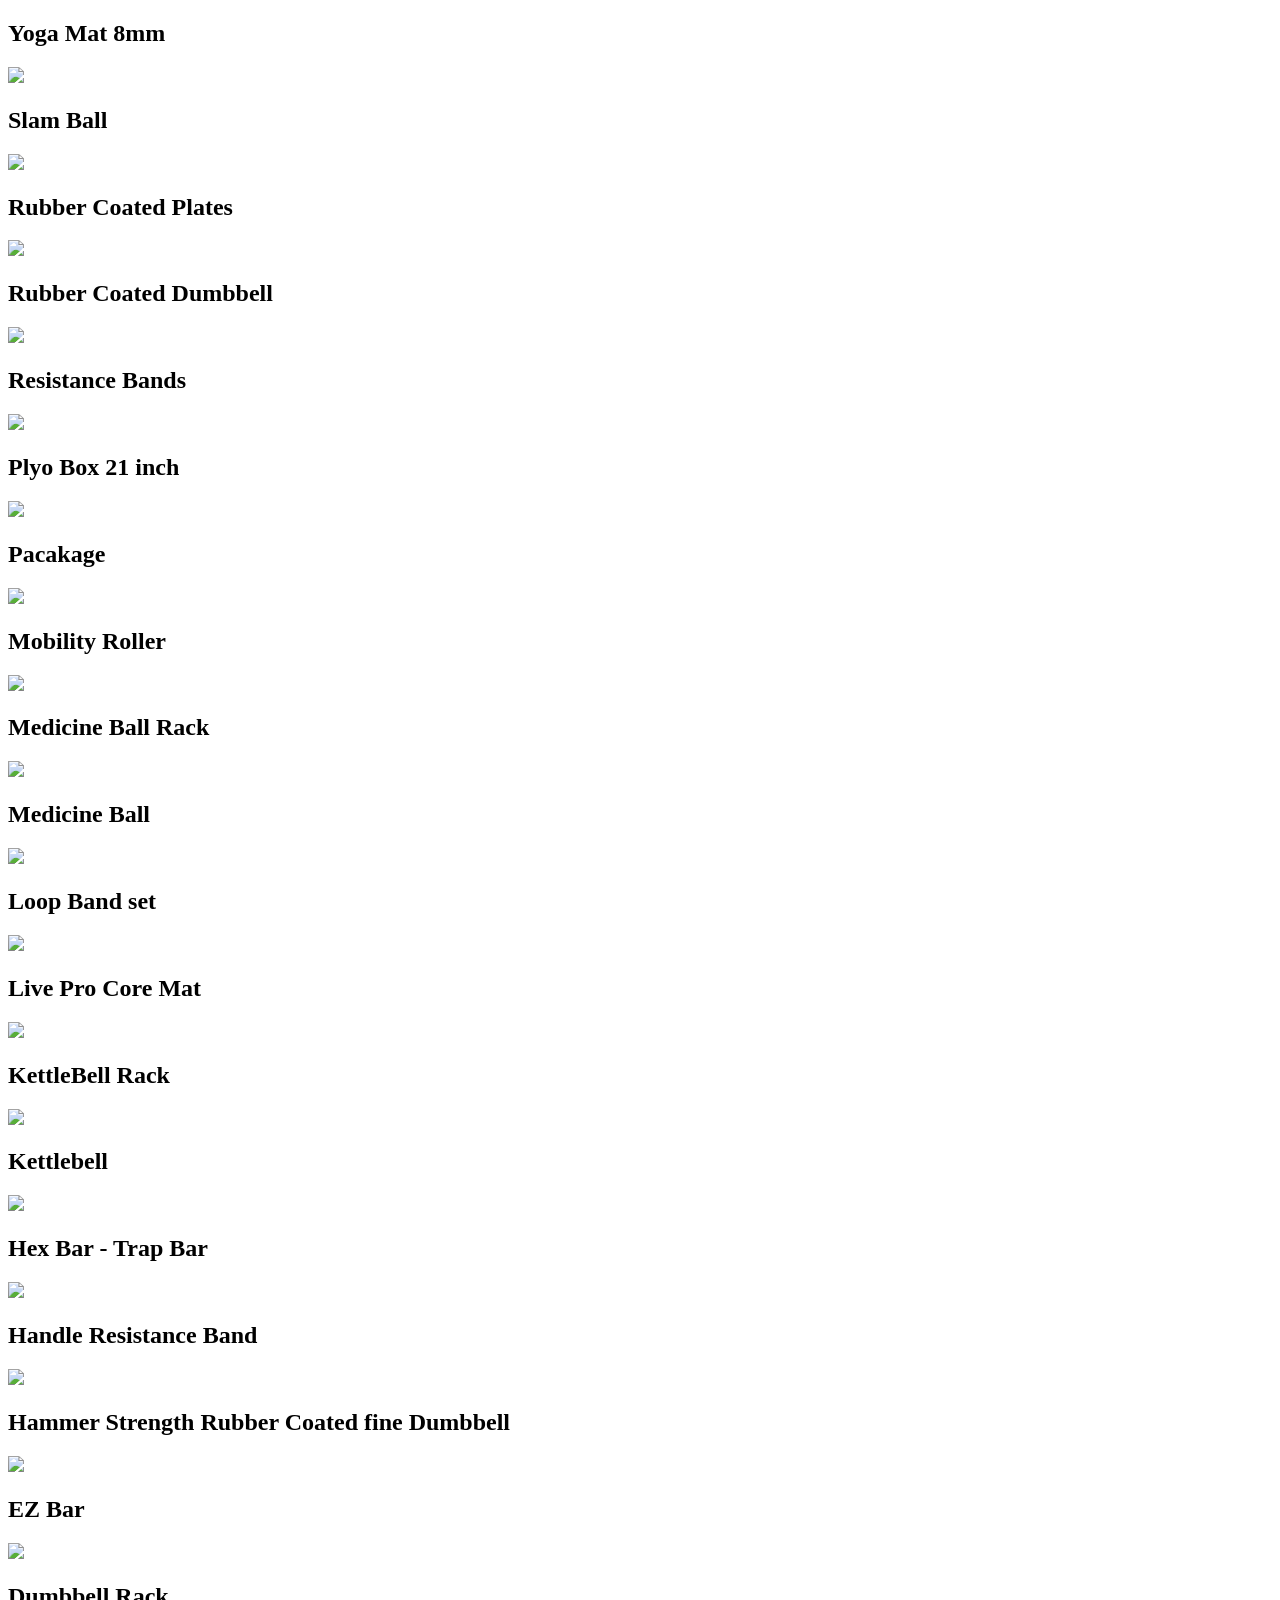
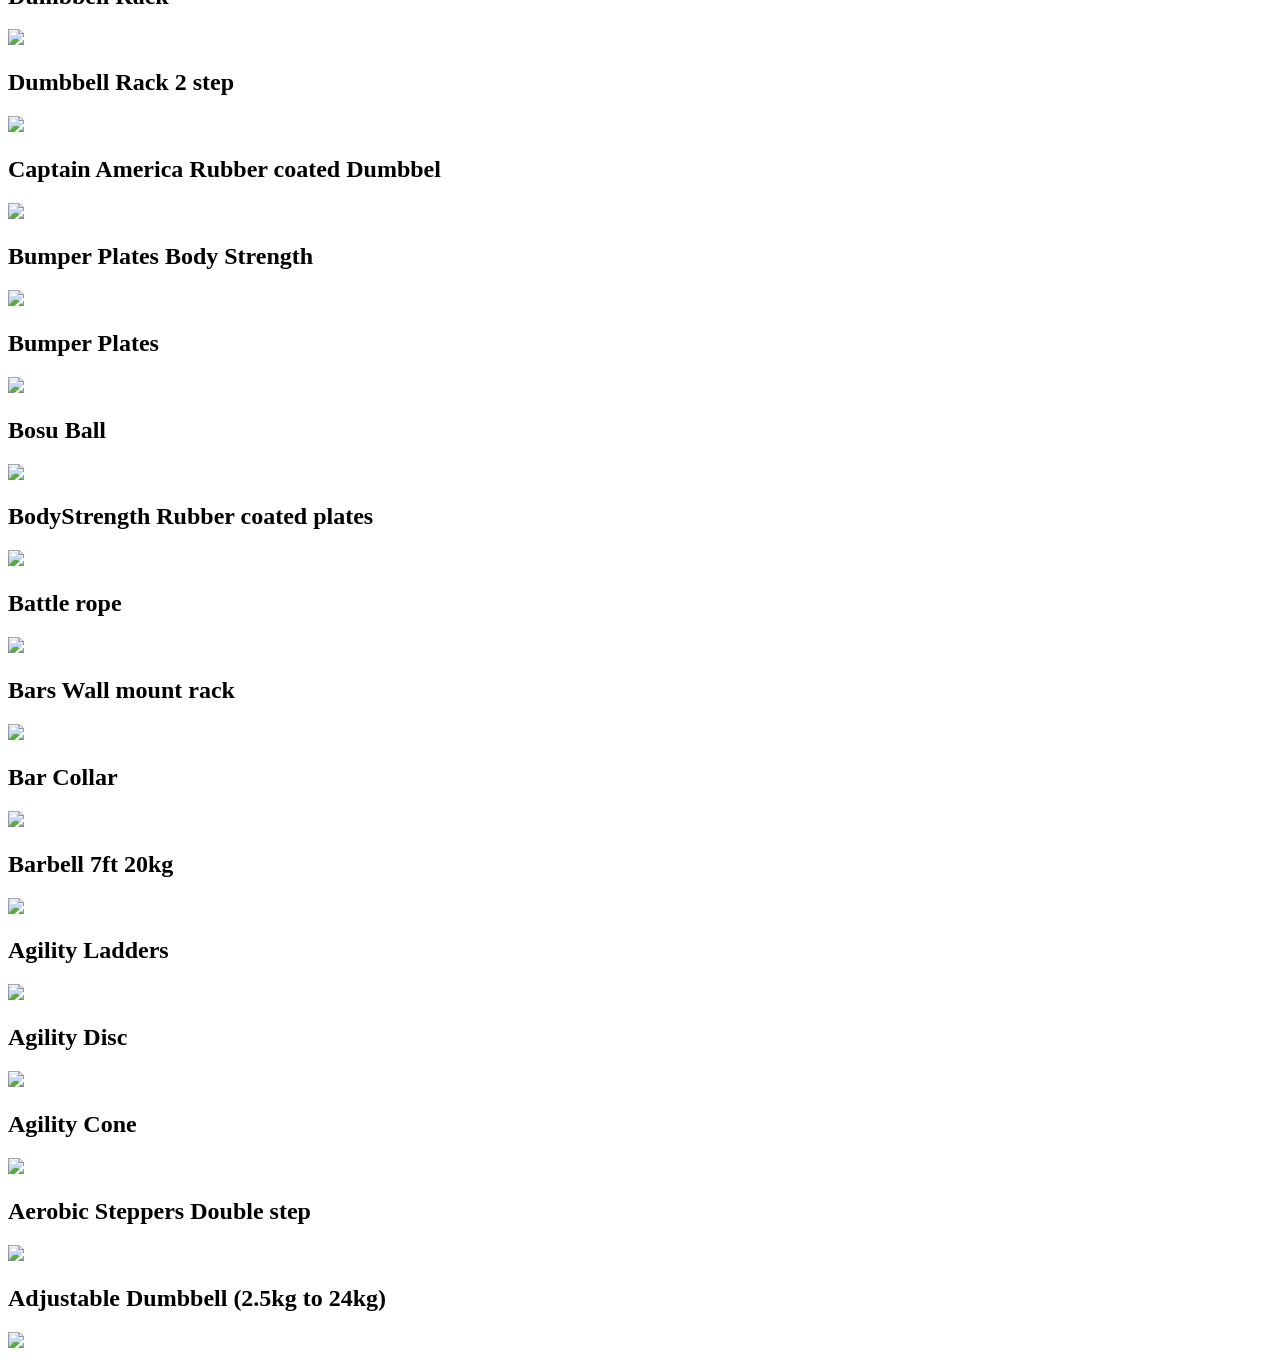
==== fit.html @ 9bd2a5ad "Add files via upload add new page fit" ====
<!DOCTYPE html>
<html lang="en">
<head>
    <meta charset="UTF-8">
    <meta name="viewport" content="width=device-width, initial-scale=1.0">
    <title>Document</title>
</head>
<body>

<h2 class="heading-two">Yoga Mat 8mm</h2>
   <img src ="https://blogger.googleusercontent.com/img/b/R29vZ2xl/AVvXsEhbaJoakQiu5kWifK3ARzaTTgRx86fI-LHyDLiIWJbBx7469pSzy7c7o44AS8CK4dz4hLqqSE2o6dKq18IyuCc_4ypjhZxNmkEovYSmTnJauvMQk7_gjRT76NMg_1Gsc3VHhK4rfFyXocz3UavbUySBav2HVaYdVu_xCvKSbcTrF8L7vRlCuIlzGuyYXEgv/s344/Yoga%20Mat%208mm.png"> 

   
     <h2 class="heading-two"> Slam Ball    </h2>
        <img src ="https://blogger.googleusercontent.com/img/b/R29vZ2xl/AVvXsEise3y76TBPBuI6YVPkOhst_vjaOgVmlRIYf2VLsK2rkGuJ3nCm3DJ1JEaQVk3H8ERjLPxsEXiMAqFJHaH-KUkGlLVNGnoGpJghfqF6Ql27Pznr_OiQoPptXec3kN_4JQ4HGDmUDj3UNctVGGkHe_0Zg5O8m0NO-MhhtgQZEIcNWpV6kXXgK4BMlIjKcM8I/s301/Slam%20Ball.png">
     <h2 class="heading-two"> Rubber Coated Plates    </h2>
        <img src ="https://blogger.googleusercontent.com/img/b/R29vZ2xl/AVvXsEiYfdLE1ioPTz0_GmNHjM3Se_hA5q-6NKPYxP-fS_wHY8pZyc2VuGj4EpFJzNhs3KSH2MFTugZMmXgvthGU5XL0BA0cMI4cNE28Rq1R06PIvUKuQfl1FKP7iqDdZG9SRV3Yf7horEEs4FC1n9ciyEcg12g9CJ4Uq5wMzNqQ_ooZlhPalC8MxcAVWByYPDiX/s252/Rubber%20Coated%20Plates.png">
     <h2 class="heading-two"> Rubber Coated Dumbbell    </h2>
     <img src ="https://blogger.googleusercontent.com/img/b/R29vZ2xl/AVvXsEidkBdPQRJMzttm-Lnk3rw6O6TmsrGB3Sw8Y-XvFinI8cglzh-yn0oavmSoZSm21Nvx1QO-GVLbMnWhvqLzAZ7hI0Pli1A_XQfqZDFi3RhcN6hPXiXrZLWGIturlRyMBn5wsUwaeOmMmcWQbrbdDcxQQI0oG-xdoKhiDZ-Ux1yIXyJFcptXZ1P7WpgyazlF/s316/Rubber%20Coated%20Dumbbell.png">
    <h2 class="heading-two"> Resistance Bands    </h2>
    <img src ="https://blogger.googleusercontent.com/img/b/R29vZ2xl/[base64]/s255/Resistance%20Bands.png">
    <h2 class="heading-two"> Plyo Box 21 inch    </h2>
    <img src ="https://blogger.googleusercontent.com/img/b/R29vZ2xl/AVvXsEiSSE9xk9nasjZZoEmxGgOZbORn1DQtZQ7c9Z9yzr7FNINyVh6h_TveC2McPZ2eWdQMO_f76SapJ5ewGQnFObUtW9LMRU8zQhC8NjFpX6nNoqxegNe9isA6DkrUnL1TJYznne2Hmi6bKZretJulU1jV3HgTe0pRAcSzd-9fmIopP9FXtwkWzmZz7nzfTlNL/s188/Plyo%20Box%2021%20inch.png">
    <h2 class="heading-two"> Pacakage    </h2>
    <img src ="https://blogger.googleusercontent.com/img/b/R29vZ2xl/AVvXsEjgS5zOgH080emcvb-O1MbULv-KGoR6MI8kU52z5agJHkwJMLDTQg8yq8P66AOiQDGkHBjmii0J
    VNszqtKcjvI6uf3Qjohjg850coqHeLj7-Yx6y6SKkPkQCuY0bIj6CNWY9z4ThEYgBPCeT_BpTU6yqPZMaerR-w-YHoHWWhl-OQeX9nefOLtLzqd69fG9/s1254/Pacakage.jpeg">
    <h2 class="heading-two"> Mobility Roller    </h2>
    <img src ="https://blogger.googleusercontent.com/img/b/R29vZ2xl/AVvXsEjX3NgW0LOmGiUBaRcUt5FZneOIqYkvPoh2StBABkH4wBc3fMx3qnjQrZXqBh43P4QWXu8-lZxBv98hjdbyBEu9kEr_a8P1Fv0_6Ip3RDr-qFZ47why0giib8hR1bqjNa8zwAPEQ3_u8_SpbFlpdAKxRwHHNa0EaF88ouruFjxxiXoda9XYAwCHo1S5Ty15/s291/Mobility%20Roller.png">
    <h2 class="heading-two"> Medicine Ball Rack    </h2>
    <img src ="https://blogger.googleusercontent.com/img/b/R29vZ2xl/AVvXsEhD3ZRjqZC21ZOCNxipEpdoaubicolYiNiMMevowhn2d1uGF5t8G_OvayCaA5UB6q2JE4Wjo2qhyIz6BXx5rsMxCayRhYa27_C3EW2PdLico11-RxyG366BFnWx9eRLp68aePAqu1pqCio1_Fa5TCS763X9RI-QytccljuHHvyyJBx75ScIgLHSkfye1shO/s315/Medicine%20Ball%20Rack.png">
    <h2 class="heading-two"> Medicine Ball    </h2>
    <img src ="https://blogger.googleusercontent.com/img/b/R29vZ2xl/AVvXsEiKHNe-HNgLdFLjCSMWLFARlrxaYhXJQbIMkoKMG2qDWcEzaTCQj2Yt8LVjXSOV0Ii7p2tSfhdHsDau7YHzPcNINnzRbIjd5MyscaNNBe-czjilM5sjHJds6X7UQUAOdMZCJf9N9EtuCUTnRfolH1yFjER5xzmgXjbJHp0JlG9fRxUXwUNJZUy39NpAqh8A/s332/Medicine%20Ball.png">
    <h2 class="heading-two"> Loop Band set    </h2>
    <img src ="https://blogger.googleusercontent.com/img/b/R29vZ2xl/AVvXsEjytO_3I_Hj3g6IYGeIAWhyFafAyK1y7emjyd_9_bM9fz9MuwB-DMwQLYOa6XOP6aaP5HlZt4ca6WZvdEFran4VAOeduihHWOFCVHXgztmURr2AOf85KNEanceV20pLSjZK9QErZM9WNsaGiQ95ys8jvSk0skNDIqKfWNjkJeM02rQGM_d1RVxvc3vC-p58/s279/Loop%20Band%20set.png">
    <h2 class="heading-two"> Live Pro Core Mat    </h2>
    <img src ="https://blogger.googleusercontent.com/img/b/R29vZ2xl/AVvXsEjtBDb9g0_4KjjKWU7rBwRVF7dpSX8Lzs2WXukHB-S_D6Gvdtzp4iF4zyEigiJbWe5njhlp3oMfsC3JU_lw6lWouf8tyALPdIG39k0LqSuVowQ9bOeoWJwssROW-FJq9_NrVRaQvlWN5z3vLrMX0ac2uaOevuhQARQQCPWFAN7UPWdsOkH40ZJj0W7pNv2D/s554/livePro%20Core%20Mat.jpeg">
    <h2 class="heading-two"> KettleBell Rack    </h2>
    <img src ="https://blogger.googleusercontent.com/img/b/R29vZ2xl/AVvXsEhz-SdC6iGkWwysHEWvG-AfdyRgQXdR6yhJ8GuwdUBMK_Dy5ARQAFX3vDXaLlfjS7ccQZBoIlpjzs8kByMU9_pNMKK3shO4eFOhyrYaCOioOm1AXp4E9TBEvvH_CJ8-mQMkosnkA9PDNpvxv7E918lcluhwwq4HiwwGAFFVlwFAIMltIlxliSrsq7Di1vAe/s327/KettleBell%20Rack.png">
    
    <h2 class="heading-two"> Kettlebell    </h2>
    <img src="https://blogger.googleusercontent.com/img/b/R29vZ2xl/AVvXsEglXCXGeNGfpwPFnToixi8kzJAYtV_It1ii-KH4wbV-d7-p1KAV1oGaJaw3jpMJOrNP7c3WbhyfQla72ft9PvVcilht6T3TGHmfzQ94vZc0nukdgguNvvXQlq-ypoVLzCONFFijudkkULAIQmYlXmaPMLoeg6eU-l9uzgJwFKd3nLqEUkZus_Bk6Hoe4DTe/s317/Kettlebell.png">
    <h2 class="heading-two"> Hex Bar - Trap Bar    </h2>
    <img src="https://blogger.googleusercontent.com/img/b/R29vZ2xl/AVvXsEiv2xcB20byM_WSMwmrPIpNkdh3pt7mWC4s2MuDu5PCglt-8cdcN8uaoHNZSKIuJMKIb3gZ1zJKs8VL7devdB6NgdnqVCqae8r8pQszTV7D7puxwmrbEbkLyVBtQIywqKfXQhRWCZ6pWh37j81t1tJKzmwAwn2a9Z30U73JKHzPT1GlzJZynt6jNOQMB94B/s316/Hex%20Bar%20-%20Trap%20Bar.png">

    <h2 class="heading-two"> Handle Resistance Band    </h2>
    <img src="https://blogger.googleusercontent.com/img/b/R29vZ2xl/AVvXsEjEap4VyYnA3Bzzl8jo-1_8fnKoVjt-jxuPUiv-dYGYoHKLQM8cyJy4nYYfNRbvDrm6VW6hdTdrlLcg9Bs9ktq7qCAgmjRUDuJnaZx4UM0iFZoBx4mRAiP54AHG5b6yd9zGg11Fqs4MCeSXvtFfD9OCNUHJHIQzFb6ry_N6gmxqbLmkjk0hWc8Wp7dmWlcS/s285/Handle%20Resistance%20Band.png">
    <h2 class="heading-two"> Hammer Strength Rubber Coated fine Dumbbell    </h2>
    <img src="hhttps://blogger.googleusercontent.com/img/b/R29vZ2xl/[base64]/s364/Hammer%20Strength%20Rubber%20Coated%20fine%20Dumbbell.png">
    <h2 class="heading-two">EZ Bar </h2>
    <img src="https://blogger.googleusercontent.com/img/b/R29vZ2xl/AVvXsEg_-8NJTudgCRgQuye8Ryt_6Y3H3uDRm4cbxLpuR96t67MhMo9WDGXSyJb1W2T66FRWi2-82tkEe9O4OLQzDN-zAIHvitQpZWLHNdAKXU-kKhd2DmEzdS-ZGaH-d8dj6XMplCX21G6nlylAMBAnPRBp_OPVrpzX9q__C02szoIGkGQVc7gMLhq7SZ9CifLC/s347/EZ%20Bar.png">
    <h2 class="heading-two">Dumbbell Rack</h2>
    <img src="https://blogger.googleusercontent.com/img/b/R29vZ2xl/AVvXsEiwTMUBPfZj0mhz-qXI4UWoC3NrbJN2TTwj2fIUdA_VRfSY9E8EVuyMEv2YU-UsOijq8FXH2Bb-IvircHCXX-BCxwXd-CXvXf7ePlUu7t1NZlLPXTMV4XVF7Zkh6c2t0wIfPTGCM0WVnK-BQeI9WuOld3kE36Qvwm_8mKaLwseVSnmVU_RFAIseIBPpMqrX/s344/Dumbbell%20Rack%202%20step.png">
    <h2 class="heading-two">Dumbbell Rack 2 step</h2>
    <img src="https://blogger.googleusercontent.com/img/b/R29vZ2xl/AVvXsEgyiUTQucSF451uOn-aOTRt53PQOyZOimOa7Mr5YcBPIeqj8lkDU2vxSkOqZSKi4LQcR1gpwuNjxy_nMv6i26SMmnD6Jhao06rKT9Um5n5qBtBsAq631LiQfKoESAExKYejb2XRkA9yANsNWgfQSapy3SweQTv_ujc41mG0ke5Mkvq9CD7OEdHZ5N5zR56U/s375/Dumbbell%20Rack.png">
    <h2 class="heading-two">Captain America Rubber coated Dumbbel</h2>
    <img src="https://blogger.googleusercontent.com/img/b/R29vZ2xl/AVvXsEig-IH-h3awm954vxAOQsuRvbf5YgTZl8j-dMLpnA-9xtl6xi3k4dhveVrgEqWTLTd0O6aVDXUyM6n_UJRGlKSIkB2hzIa7TXdWtD2m3OqUa65AhsCE5ssbz1GgMG1O-yxTZdtGqJPPXOQW4CuBjUAlT6hzyyrv_xNXoFp2HXfcP1mHF-yiXa0bEn1Y9sw5/s229/Captain%20America%20Rubber%20coated%20Dumbbell.png">
    <h2 class="heading-two">Bumper Plates Body Strength</h2>
    <img src="https://blogger.googleusercontent.com/img/b/R29vZ2xl/AVvXsEgEfSRc7ruBRFiyNJAUphRr3UMipdUJ6l9BrnmNapMb7b0Xi0gOkAJXAEJB4Pfs2NaxHGN8OoeQKLEk496DYJF_HAI6z8_LLLDuzPZs8xa7UMFuX0TKn3CdtZHP5CgMLwJmEJ_lSHNbvJ5n13XSftpHwhiMPQBz3tJaElBy7JCaYvPGQFvzcdg5eivK5i3Q/s334/Bumper%20Plates%20Body%20Strength.png">
    <h2 class="heading-two">Bumper Plates</h2>
    <img src="https://blogger.googleusercontent.com/img/b/R29vZ2xl/AVvXsEiwPahUDT_GlI4pUAcpqK4z826ZVSaqdUDx21LDWrC4CZcYGoaVaq5WTXMWl7gUVPqz-cr69BiUimQrogd6Ymqeecn570lMAsklDfEHevyAy7WY0SYcZfNxaP9PiBKj0t5lobiJRb50v-KOASDvXj9UnlGpgbB9Y32vjgzHW1tTvCWbnsddLH1yL8gRJOAV/s391/Bumper%20Plates.png">
    <h2 class="heading-two">Bosu Ball</h2>
    <img src="https://blogger.googleusercontent.com/img/b/R29vZ2xl/AVvXsEgxObSBgkG57BC-CaxZqVUmMzZY-TEB-bMW6_-thMn1NOL8q2y6EwPsFwEG4CpmANoHwvsKVnnFktJ5_8CH8a_JYFpgWe9RmXCfvI03Smys3lws2tszkobbz4MOgZugFk0BTguKvBn-fABU-5lbJiDbpLxIVqFMpYQac6BOXtFbk8Z5rVZAmF-63eE0MxTi/s341/Bosu%20Ball.png">
    <h2 class="heading-two">BodyStrength Rubber coated plates</h2>
    <img src="https://blogger.googleusercontent.com/img/b/R29vZ2xl/AVvXsEhkoMeLzn4YUc2KIUT6WkJiICKTxMDAuSYD-SCWR1LXa572whb9xJckoPFnJxXRt4m1qNJdLKIj2wX24p7qrLYXZGq-CEi4o8YcJf0uqeP70ZR9eCx4WGlSx-2dSmc-ePeq3cQLwNCFsFqiw_TnXjDY4hSK3R-9j5AM3Q-vfw8J4NMkG_-UElLWEycCa5Di/s121/BodyStrength%20Rubber%20coated%20plates.png">
    <h2 class="heading-two">Battle rope</h2>
    <img src="https://blogger.googleusercontent.com/img/b/R29vZ2xl/AVvXsEihcpWIitsKIh6G-zsp25S_9u6CYx0bXYg3ir2unJs8Z8jvcSHx9EMIspHBhRKGLAxKhGVDt2tzTIocsrcxupsCYkhRfsdUBF1-u6yxzreoLtONV4Z4xNBDsVQqRPfpHW2la9RRXl0RUhpdp11YBvDAa7P1eLinaaf73KqwmVUVIm_GDY1qD7lfmh4HAB4t/s225/Battle%20rope.jpg">
    <h2 class="heading-two">Bars Wall mount rack</h2>
    <img src="https://blogger.googleusercontent.com/img/b/R29vZ2xl/AVvXsEhQS6vd_gEy6AsH8WW4l2Gm6lpoUdcAuHMRwf3r3HAYhbsqgBk87SkRve4XvltOslI6ZuEv5MAD-2SyZxsh5tgqsdcp5njba8wKb5mp03Tnb0z9sGkHkz5FtP9nxiYn8PGbAGdAHgTfYjYxByRSbH3X4G8TIHSNbuh6g22iuJWmQ4ChlkhnZrLLljrOXVeZ/s362/Bars%20Wall%20mount%20rack.png">
    <h2 class="heading-two">Bar Collar</h2>
    <img src="https://blogger.googleusercontent.com/img/b/R29vZ2xl/AVvXsEhHBwL3WQgFt_jq-Uk_mdi6Yg6KgtoQm37z1RSgOtCf5w6ilNcUsXK3lXzKRbCRWTIGSHg-vVXUr7h18aiY2H6vufpYPSHSZzdlX8MXfBLcTbtmN7dnChcoQSvNzpmKaOwNMA_-7VJA1_Ro58wh0YIWyysAOlV2SK0hQGRkCpliIhiL3Xe5OLVGqd0mmTIw/s313/Bar%20Collar.png">
    <h2 class="heading-two">Barbell 7ft 20kg</h2>
    <img src="https://blogger.googleusercontent.com/img/b/R29vZ2xl/AVvXsEhH7zAvYYGby03lEmMiI_jWMjecYEMskYwwe4u5v7CXOokMjKslwrDBIFac52gAcuKpiZdtnrdQccOoUhsxjnPIra8_1CwRyTdyaNPPRhplc_R3zozsvsrv8lS6MLWjS1XSpBGQOsoG1QZ0qo67U37eY7nbzCUDpDOwguLRdSDUohYiAFYdHyHNs_WLU-6I/s257/Barbell%207ft%2020kg.png">
    <h2 class="heading-two">Agility Ladders</h2>
    <img src="https://blogger.googleusercontent.com/img/b/R29vZ2xl/AVvXsEjBGbewIzi7qUqBMThtYt_xhjcKVOD58UJ8MtUZ21T0KV00cJ4GxTm8yxEOSMdGajkekaUtafELYc6GhglBEw86J89WDzDtGzkXafDdsYLuDDd6TtoiedOWKNfx0nioOn_-DOKywNzH3Bvp62HnyY5t88xRA4z50kx9te4bSlx5oxue7xIHPVR5tCG_aEg1/s342/Agility%20Ladders.png">
    <h2 class="heading-two">Agility Disc</h2>
    <img src="https://blogger.googleusercontent.com/img/b/R29vZ2xl/AVvXsEheR_Zz9daZl2uHBoWTr-WW9x1FLXxnFpL2oRiGXhW70u9zofPuclftPdVyRwVLDwQHAItNrDrzN6sOlLTFeHJm7kLpC5CrG-L2XKCCJwAd3zeH-qODJioz-MwSYilxMfn4qW0TWlkQVZhud7VsOAt_x1STsSZBs3DY2_LlkZrDAXOx8f-foHW9nUp9dWuU/s304/Agility%20Disc.png">
    <h2 class="heading-two">Agility Cone</h2>
    <img src="https://blogger.googleusercontent.com/img/b/R29vZ2xl/AVvXsEikrgKy1ushx8KpO3nVvs38WXeMnFOVmxdbCQYRUBEsL7umX2r8ez96J3tj8algUE2afWGHCt_fRVZLnCyJbsOgRvggoxqQZtbA4Cab8u_ivk3f_qqj-6THue-dRAGJSXttuABVEOpwNMi39tH0wHniU1khpaibS_OjMGJRU2etlYUfcaWDwOQTmg1mrdsi/s304/Agility%20Cone.png">
    <h2 class="heading-two">Aerobic Steppers Double step</h2>
    <img src="https://blogger.googleusercontent.com/img/b/R29vZ2xl/AVvXsEhRU164Imp_UYlTcdvl8ly6Pg3zP81PbKDDcfQeAb4mrOPAhUrY1U3wcTljjloC34sLbKjTUIdNjkDjDcMLLn4sfsnq1Pg51G4HFKlc9LJfkAKIdq-3VpM5ju1LRtV0H-bzWHed6DwfQ07WX6wIIwULiHM6JeUPzohfJodDGJ7jpGSeJcbaIdhKlQvgksqE/s304/Aerobic%20Steppers%20Double%20step.png">
    <h2 class="heading-two">Adjustable Dumbbell (2.5kg to 24kg)</h2>
    <img src="https://blogger.googleusercontent.com/img/b/R29vZ2xl/AVvXsEhc_114eJEpT9s6B2J6e7ZT3EBrXqs8c9CwLUzEzIIwTBbgfiGiHbXcagCjlYTnC1_uE-4_b4oGSLXvUidbErY6AlI1zRG5hwN74umRKBDPr_gNaAaGPA_C1YNbTKAlZRL9T8UjqjleSmiZrn2ddtEB7KsZ1PoExkndgU8OuveNPCu-n4XCZ9yQ3iaaMqqF/s357/Adjustable%20Dumbbell%20(2.5kg%20to%2024kg).png">



</body>
</html>
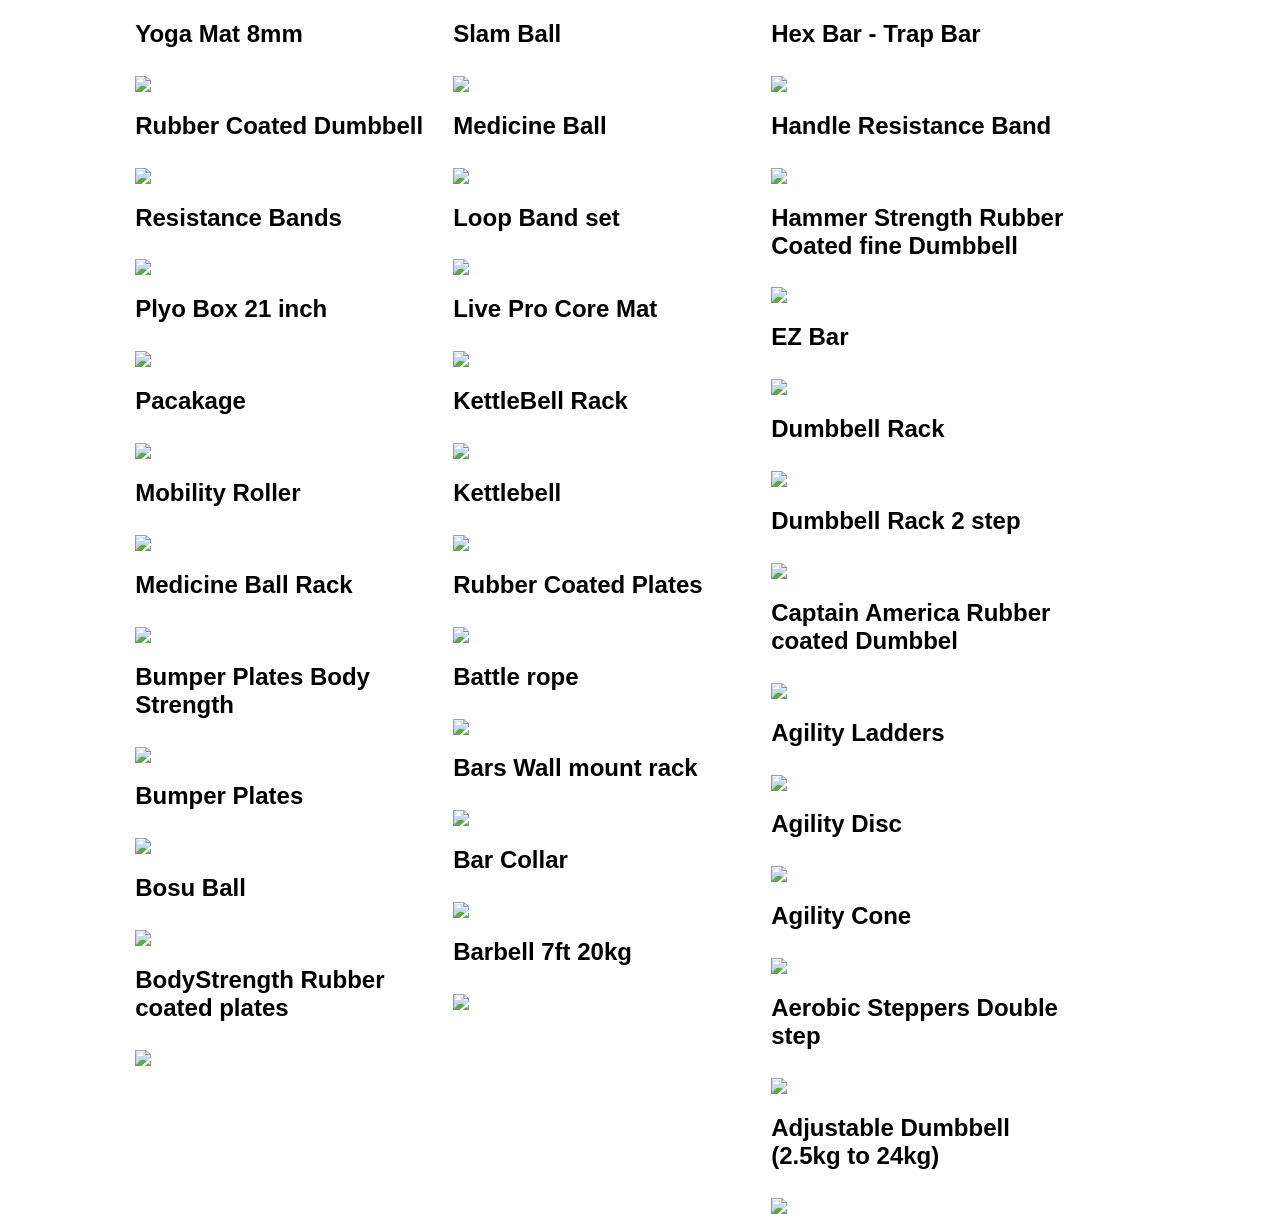
==== commit 1f049559: "add  Fitness Accessories Pa" ====
--- a/fit.html
+++ b/fit.html
@@ -4,83 +4,196 @@
     <meta charset="UTF-8">
     <meta name="viewport" content="width=device-width, initial-scale=1.0">
     <title>Document</title>
+    <style>
+        * {
+          box-sizing: border-box;
+        }
+        
+        body {
+          margin: 0;
+          font-family: Arial;
+        }
+        
+        .header {
+          text-align: center;
+          padding: 32px;
+        }
+        
+        .row {
+          display: -ms-flexbox; /* IE10 */
+          display: flex;
+          -ms-flex-wrap: wrap; /* IE10 */
+          flex-wrap: wrap;
+          padding: 0 4px;
+        }
+        
+        /* Create four equal columns that sits next to each other */
+        .column {
+          -ms-flex: 25%; /* IE10 */
+          flex: 25%;
+          max-width: 25%;
+          padding: 0 4px;
+        }
+        
+        .column img {
+          margin-top: 8px;
+          vertical-align: middle;
+          width: 100%;
+        }
+        
+        /* Responsive layout - makes a two column-layout instead of four columns */
+        @media screen and (max-width: 800px) {
+          .column {
+            -ms-flex: 50%;
+            flex: 50%;
+            max-width: 50%;
+          }
+        }
+        
+        /* Responsive layout - makes the two columns stack on top of each other instead of next to each other */
+        @media screen and (max-width: 600px) {
+          .column {
+            -ms-flex: 100%;
+            flex: 100%;
+            max-width: 100%;
+          }
+        }
+
+        .xop{
+            width: 10%;
+            height: auto;
+        }
+        </style>
 </head>
 <body>
 
-<h2 class="heading-two">Yoga Mat 8mm</h2>
-   <img src ="https://blogger.googleusercontent.com/img/b/R29vZ2xl/AVvXsEhbaJoakQiu5kWifK3ARzaTTgRx86fI-LHyDLiIWJbBx7469pSzy7c7o44AS8CK4dz4hLqqSE2o6dKq18IyuCc_4ypjhZxNmkEovYSmTnJauvMQk7_gjRT76NMg_1Gsc3VHhK4rfFyXocz3UavbUySBav2HVaYdVu_xCvKSbcTrF8L7vRlCuIlzGuyYXEgv/s344/Yoga%20Mat%208mm.png"> 
-
-   
-     <h2 class="heading-two"> Slam Ball    </h2>
-        <img src ="https://blogger.googleusercontent.com/img/b/R29vZ2xl/AVvXsEise3y76TBPBuI6YVPkOhst_vjaOgVmlRIYf2VLsK2rkGuJ3nCm3DJ1JEaQVk3H8ERjLPxsEXiMAqFJHaH-KUkGlLVNGnoGpJghfqF6Ql27Pznr_OiQoPptXec3kN_4JQ4HGDmUDj3UNctVGGkHe_0Zg5O8m0NO-MhhtgQZEIcNWpV6kXXgK4BMlIjKcM8I/s301/Slam%20Ball.png">
-     <h2 class="heading-two"> Rubber Coated Plates    </h2>
-        <img src ="https://blogger.googleusercontent.com/img/b/R29vZ2xl/AVvXsEiYfdLE1ioPTz0_GmNHjM3Se_hA5q-6NKPYxP-fS_wHY8pZyc2VuGj4EpFJzNhs3KSH2MFTugZMmXgvthGU5XL0BA0cMI4cNE28Rq1R06PIvUKuQfl1FKP7iqDdZG9SRV3Yf7horEEs4FC1n9ciyEcg12g9CJ4Uq5wMzNqQ_ooZlhPalC8MxcAVWByYPDiX/s252/Rubber%20Coated%20Plates.png">
+<!-- Photo Grid -->
+<div class="row"> 
+    <div class="xop"></div>
+    <div class="column">
+        <h2 class="heading-two">Yoga Mat 8mm</h2>
+        <img src ="https://blogger.googleusercontent.com/img/b/R29vZ2xl/AVvXsEhbaJoakQiu5kWifK3ARzaTTgRx86fI-LHyDLiIWJbBx7469pSzy7c7o44AS8CK4dz4hLqqSE2o6dKq18IyuCc_4ypjhZxNmkEovYSmTnJauvMQk7_gjRT76NMg_1Gsc3VHhK4rfFyXocz3UavbUySBav2HVaYdVu_xCvKSbcTrF8L7vRlCuIlzGuyYXEgv/s344/Yoga%20Mat%208mm.png" style="width:100%"> 
+     
+         
      <h2 class="heading-two"> Rubber Coated Dumbbell    </h2>
-     <img src ="https://blogger.googleusercontent.com/img/b/R29vZ2xl/AVvXsEidkBdPQRJMzttm-Lnk3rw6O6TmsrGB3Sw8Y-XvFinI8cglzh-yn0oavmSoZSm21Nvx1QO-GVLbMnWhvqLzAZ7hI0Pli1A_XQfqZDFi3RhcN6hPXiXrZLWGIturlRyMBn5wsUwaeOmMmcWQbrbdDcxQQI0oG-xdoKhiDZ-Ux1yIXyJFcptXZ1P7WpgyazlF/s316/Rubber%20Coated%20Dumbbell.png">
-    <h2 class="heading-two"> Resistance Bands    </h2>
-    <img src ="https://blogger.googleusercontent.com/img/b/R29vZ2xl/[base64]/s255/Resistance%20Bands.png">
+     <img src ="https://blogger.googleusercontent.com/img/b/R29vZ2xl/AVvXsEidkBdPQRJMzttm-Lnk3rw6O6TmsrGB3Sw8Y-XvFinI8cglzh-yn0oavmSoZSm21Nvx1QO-GVLbMnWhvqLzAZ7hI0Pli1A_XQfqZDFi3RhcN6hPXiXrZLWGIturlRyMBn5wsUwaeOmMmcWQbrbdDcxQQI0oG-xdoKhiDZ-Ux1yIXyJFcptXZ1P7WpgyazlF/s316/Rubber%20Coated%20Dumbbell.png" style="width:100%">
+
+     <h2 class="heading-two"> Resistance Bands    </h2>
+    <img src ="https://blogger.googleusercontent.com/img/b/R29vZ2xl/[base64]/s255/Resistance%20Bands.png" style="width:100%">
     <h2 class="heading-two"> Plyo Box 21 inch    </h2>
-    <img src ="https://blogger.googleusercontent.com/img/b/R29vZ2xl/AVvXsEiSSE9xk9nasjZZoEmxGgOZbORn1DQtZQ7c9Z9yzr7FNINyVh6h_TveC2McPZ2eWdQMO_f76SapJ5ewGQnFObUtW9LMRU8zQhC8NjFpX6nNoqxegNe9isA6DkrUnL1TJYznne2Hmi6bKZretJulU1jV3HgTe0pRAcSzd-9fmIopP9FXtwkWzmZz7nzfTlNL/s188/Plyo%20Box%2021%20inch.png">
+    <img src ="https://blogger.googleusercontent.com/img/b/R29vZ2xl/AVvXsEiSSE9xk9nasjZZoEmxGgOZbORn1DQtZQ7c9Z9yzr7FNINyVh6h_TveC2McPZ2eWdQMO_f76SapJ5ewGQnFObUtW9LMRU8zQhC8NjFpX6nNoqxegNe9isA6DkrUnL1TJYznne2Hmi6bKZretJulU1jV3HgTe0pRAcSzd-9fmIopP9FXtwkWzmZz7nzfTlNL/s188/Plyo%20Box%2021%20inch.png" style="width:100%">
     <h2 class="heading-two"> Pacakage    </h2>
     <img src ="https://blogger.googleusercontent.com/img/b/R29vZ2xl/AVvXsEjgS5zOgH080emcvb-O1MbULv-KGoR6MI8kU52z5agJHkwJMLDTQg8yq8P66AOiQDGkHBjmii0J
     VNszqtKcjvI6uf3Qjohjg850coqHeLj7-Yx6y6SKkPkQCuY0bIj6CNWY9z4ThEYgBPCeT_BpTU6yqPZMaerR-w-YHoHWWhl-OQeX9nefOLtLzqd69fG9/s1254/Pacakage.jpeg">
     <h2 class="heading-two"> Mobility Roller    </h2>
-    <img src ="https://blogger.googleusercontent.com/img/b/R29vZ2xl/AVvXsEjX3NgW0LOmGiUBaRcUt5FZneOIqYkvPoh2StBABkH4wBc3fMx3qnjQrZXqBh43P4QWXu8-lZxBv98hjdbyBEu9kEr_a8P1Fv0_6Ip3RDr-qFZ47why0giib8hR1bqjNa8zwAPEQ3_u8_SpbFlpdAKxRwHHNa0EaF88ouruFjxxiXoda9XYAwCHo1S5Ty15/s291/Mobility%20Roller.png">
+    <img src ="https://blogger.googleusercontent.com/img/b/R29vZ2xl/AVvXsEjX3NgW0LOmGiUBaRcUt5FZneOIqYkvPoh2StBABkH4wBc3fMx3qnjQrZXqBh43P4QWXu8-lZxBv98hjdbyBEu9kEr_a8P1Fv0_6Ip3RDr-qFZ47why0giib8hR1bqjNa8zwAPEQ3_u8_SpbFlpdAKxRwHHNa0EaF88ouruFjxxiXoda9XYAwCHo1S5Ty15/s291/Mobility%20Roller.png" style="width:100%">
     <h2 class="heading-two"> Medicine Ball Rack    </h2>
-    <img src ="https://blogger.googleusercontent.com/img/b/R29vZ2xl/AVvXsEhD3ZRjqZC21ZOCNxipEpdoaubicolYiNiMMevowhn2d1uGF5t8G_OvayCaA5UB6q2JE4Wjo2qhyIz6BXx5rsMxCayRhYa27_C3EW2PdLico11-RxyG366BFnWx9eRLp68aePAqu1pqCio1_Fa5TCS763X9RI-QytccljuHHvyyJBx75ScIgLHSkfye1shO/s315/Medicine%20Ball%20Rack.png">
-    <h2 class="heading-two"> Medicine Ball    </h2>
-    <img src ="https://blogger.googleusercontent.com/img/b/R29vZ2xl/AVvXsEiKHNe-HNgLdFLjCSMWLFARlrxaYhXJQbIMkoKMG2qDWcEzaTCQj2Yt8LVjXSOV0Ii7p2tSfhdHsDau7YHzPcNINnzRbIjd5MyscaNNBe-czjilM5sjHJds6X7UQUAOdMZCJf9N9EtuCUTnRfolH1yFjER5xzmgXjbJHp0JlG9fRxUXwUNJZUy39NpAqh8A/s332/Medicine%20Ball.png">
+    <img src ="https://blogger.googleusercontent.com/img/b/R29vZ2xl/AVvXsEhD3ZRjqZC21ZOCNxipEpdoaubicolYiNiMMevowhn2d1uGF5t8G_OvayCaA5UB6q2JE4Wjo2qhyIz6BXx5rsMxCayRhYa27_C3EW2PdLico11-RxyG366BFnWx9eRLp68aePAqu1pqCio1_Fa5TCS763X9RI-QytccljuHHvyyJBx75ScIgLHSkfye1shO/s315/Medicine%20Ball%20Rack.png" style="width:100%">
+    
+    <h2 class="heading-two">Bumper Plates Body Strength</h2>
+    <img src="https://blogger.googleusercontent.com/img/b/R29vZ2xl/AVvXsEgEfSRc7ruBRFiyNJAUphRr3UMipdUJ6l9BrnmNapMb7b0Xi0gOkAJXAEJB4Pfs2NaxHGN8OoeQKLEk496DYJF_HAI6z8_LLLDuzPZs8xa7UMFuX0TKn3CdtZHP5CgMLwJmEJ_lSHNbvJ5n13XSftpHwhiMPQBz3tJaElBy7JCaYvPGQFvzcdg5eivK5i3Q/s334/Bumper%20Plates%20Body%20Strength.png" style="width:100%">
+    <h2 class="heading-two">Bumper Plates</h2>
+    <img src="https://blogger.googleusercontent.com/img/b/R29vZ2xl/AVvXsEiwPahUDT_GlI4pUAcpqK4z826ZVSaqdUDx21LDWrC4CZcYGoaVaq5WTXMWl7gUVPqz-cr69BiUimQrogd6Ymqeecn570lMAsklDfEHevyAy7WY0SYcZfNxaP9PiBKj0t5lobiJRb50v-KOASDvXj9UnlGpgbB9Y32vjgzHW1tTvCWbnsddLH1yL8gRJOAV/s391/Bumper%20Plates.png" style="width:100%">
+    <h2 class="heading-two">Bosu Ball</h2>
+    <img src="https://blogger.googleusercontent.com/img/b/R29vZ2xl/AVvXsEgxObSBgkG57BC-CaxZqVUmMzZY-TEB-bMW6_-thMn1NOL8q2y6EwPsFwEG4CpmANoHwvsKVnnFktJ5_8CH8a_JYFpgWe9RmXCfvI03Smys3lws2tszkobbz4MOgZugFk0BTguKvBn-fABU-5lbJiDbpLxIVqFMpYQac6BOXtFbk8Z5rVZAmF-63eE0MxTi/s341/Bosu%20Ball.png" style="width:100%">
+    <h2 class="heading-two">BodyStrength Rubber coated plates</h2>
+    <img src="https://blogger.googleusercontent.com/img/b/R29vZ2xl/AVvXsEhkoMeLzn4YUc2KIUT6WkJiICKTxMDAuSYD-SCWR1LXa572whb9xJckoPFnJxXRt4m1qNJdLKIj2wX24p7qrLYXZGq-CEi4o8YcJf0uqeP70ZR9eCx4WGlSx-2dSmc-ePeq3cQLwNCFsFqiw_TnXjDY4hSK3R-9j5AM3Q-vfw8J4NMkG_-UElLWEycCa5Di/s121/BodyStrength%20Rubber%20coated%20plates.png" style="width:100%">
+
+
+
+
+
+
+
+</div>
+    <div class="column">
+        
+     <h2 class="heading-two"> Slam Ball    </h2>
+     <img src ="https://blogger.googleusercontent.com/img/b/R29vZ2xl/AVvXsEise3y76TBPBuI6YVPkOhst_vjaOgVmlRIYf2VLsK2rkGuJ3nCm3DJ1JEaQVk3H8ERjLPxsEXiMAqFJHaH-KUkGlLVNGnoGpJghfqF6Ql27Pznr_OiQoPptXec3kN_4JQ4HGDmUDj3UNctVGGkHe_0Zg5O8m0NO-MhhtgQZEIcNWpV6kXXgK4BMlIjKcM8I/s301/Slam%20Ball.png" style="width:100%">
+
+
+
+     <h2 class="heading-two"> Medicine Ball    </h2>
+    <img src ="https://blogger.googleusercontent.com/img/b/R29vZ2xl/AVvXsEiKHNe-HNgLdFLjCSMWLFARlrxaYhXJQbIMkoKMG2qDWcEzaTCQj2Yt8LVjXSOV0Ii7p2tSfhdHsDau7YHzPcNINnzRbIjd5MyscaNNBe-czjilM5sjHJds6X7UQUAOdMZCJf9N9EtuCUTnRfolH1yFjER5xzmgXjbJHp0JlG9fRxUXwUNJZUy39NpAqh8A/s332/Medicine%20Ball.png" style="width:100%">
     <h2 class="heading-two"> Loop Band set    </h2>
-    <img src ="https://blogger.googleusercontent.com/img/b/R29vZ2xl/AVvXsEjytO_3I_Hj3g6IYGeIAWhyFafAyK1y7emjyd_9_bM9fz9MuwB-DMwQLYOa6XOP6aaP5HlZt4ca6WZvdEFran4VAOeduihHWOFCVHXgztmURr2AOf85KNEanceV20pLSjZK9QErZM9WNsaGiQ95ys8jvSk0skNDIqKfWNjkJeM02rQGM_d1RVxvc3vC-p58/s279/Loop%20Band%20set.png">
+    <img src ="https://blogger.googleusercontent.com/img/b/R29vZ2xl/AVvXsEjytO_3I_Hj3g6IYGeIAWhyFafAyK1y7emjyd_9_bM9fz9MuwB-DMwQLYOa6XOP6aaP5HlZt4ca6WZvdEFran4VAOeduihHWOFCVHXgztmURr2AOf85KNEanceV20pLSjZK9QErZM9WNsaGiQ95ys8jvSk0skNDIqKfWNjkJeM02rQGM_d1RVxvc3vC-p58/s279/Loop%20Band%20set.png" style="width:100%">
     <h2 class="heading-two"> Live Pro Core Mat    </h2>
     <img src ="https://blogger.googleusercontent.com/img/b/R29vZ2xl/AVvXsEjtBDb9g0_4KjjKWU7rBwRVF7dpSX8Lzs2WXukHB-S_D6Gvdtzp4iF4zyEigiJbWe5njhlp3oMfsC3JU_lw6lWouf8tyALPdIG39k0LqSuVowQ9bOeoWJwssROW-FJq9_NrVRaQvlWN5z3vLrMX0ac2uaOevuhQARQQCPWFAN7UPWdsOkH40ZJj0W7pNv2D/s554/livePro%20Core%20Mat.jpeg">
     <h2 class="heading-two"> KettleBell Rack    </h2>
-    <img src ="https://blogger.googleusercontent.com/img/b/R29vZ2xl/AVvXsEhz-SdC6iGkWwysHEWvG-AfdyRgQXdR6yhJ8GuwdUBMK_Dy5ARQAFX3vDXaLlfjS7ccQZBoIlpjzs8kByMU9_pNMKK3shO4eFOhyrYaCOioOm1AXp4E9TBEvvH_CJ8-mQMkosnkA9PDNpvxv7E918lcluhwwq4HiwwGAFFVlwFAIMltIlxliSrsq7Di1vAe/s327/KettleBell%20Rack.png">
+    <img src ="https://blogger.googleusercontent.com/img/b/R29vZ2xl/AVvXsEhz-SdC6iGkWwysHEWvG-AfdyRgQXdR6yhJ8GuwdUBMK_Dy5ARQAFX3vDXaLlfjS7ccQZBoIlpjzs8kByMU9_pNMKK3shO4eFOhyrYaCOioOm1AXp4E9TBEvvH_CJ8-mQMkosnkA9PDNpvxv7E918lcluhwwq4HiwwGAFFVlwFAIMltIlxliSrsq7Di1vAe/s327/KettleBell%20Rack.png" style="width:100%">
     
     <h2 class="heading-two"> Kettlebell    </h2>
-    <img src="https://blogger.googleusercontent.com/img/b/R29vZ2xl/AVvXsEglXCXGeNGfpwPFnToixi8kzJAYtV_It1ii-KH4wbV-d7-p1KAV1oGaJaw3jpMJOrNP7c3WbhyfQla72ft9PvVcilht6T3TGHmfzQ94vZc0nukdgguNvvXQlq-ypoVLzCONFFijudkkULAIQmYlXmaPMLoeg6eU-l9uzgJwFKd3nLqEUkZus_Bk6Hoe4DTe/s317/Kettlebell.png">
-    <h2 class="heading-two"> Hex Bar - Trap Bar    </h2>
-    <img src="https://blogger.googleusercontent.com/img/b/R29vZ2xl/AVvXsEiv2xcB20byM_WSMwmrPIpNkdh3pt7mWC4s2MuDu5PCglt-8cdcN8uaoHNZSKIuJMKIb3gZ1zJKs8VL7devdB6NgdnqVCqae8r8pQszTV7D7puxwmrbEbkLyVBtQIywqKfXQhRWCZ6pWh37j81t1tJKzmwAwn2a9Z30U73JKHzPT1GlzJZynt6jNOQMB94B/s316/Hex%20Bar%20-%20Trap%20Bar.png">
-
-    <h2 class="heading-two"> Handle Resistance Band    </h2>
-    <img src="https://blogger.googleusercontent.com/img/b/R29vZ2xl/AVvXsEjEap4VyYnA3Bzzl8jo-1_8fnKoVjt-jxuPUiv-dYGYoHKLQM8cyJy4nYYfNRbvDrm6VW6hdTdrlLcg9Bs9ktq7qCAgmjRUDuJnaZx4UM0iFZoBx4mRAiP54AHG5b6yd9zGg11Fqs4MCeSXvtFfD9OCNUHJHIQzFb6ry_N6gmxqbLmkjk0hWc8Wp7dmWlcS/s285/Handle%20Resistance%20Band.png">
-    <h2 class="heading-two"> Hammer Strength Rubber Coated fine Dumbbell    </h2>
-    <img src="hhttps://blogger.googleusercontent.com/img/b/R29vZ2xl/[base64]/s364/Hammer%20Strength%20Rubber%20Coated%20fine%20Dumbbell.png">
-    <h2 class="heading-two">EZ Bar </h2>
-    <img src="https://blogger.googleusercontent.com/img/b/R29vZ2xl/AVvXsEg_-8NJTudgCRgQuye8Ryt_6Y3H3uDRm4cbxLpuR96t67MhMo9WDGXSyJb1W2T66FRWi2-82tkEe9O4OLQzDN-zAIHvitQpZWLHNdAKXU-kKhd2DmEzdS-ZGaH-d8dj6XMplCX21G6nlylAMBAnPRBp_OPVrpzX9q__C02szoIGkGQVc7gMLhq7SZ9CifLC/s347/EZ%20Bar.png">
-    <h2 class="heading-two">Dumbbell Rack</h2>
-    <img src="https://blogger.googleusercontent.com/img/b/R29vZ2xl/AVvXsEiwTMUBPfZj0mhz-qXI4UWoC3NrbJN2TTwj2fIUdA_VRfSY9E8EVuyMEv2YU-UsOijq8FXH2Bb-IvircHCXX-BCxwXd-CXvXf7ePlUu7t1NZlLPXTMV4XVF7Zkh6c2t0wIfPTGCM0WVnK-BQeI9WuOld3kE36Qvwm_8mKaLwseVSnmVU_RFAIseIBPpMqrX/s344/Dumbbell%20Rack%202%20step.png">
-    <h2 class="heading-two">Dumbbell Rack 2 step</h2>
-    <img src="https://blogger.googleusercontent.com/img/b/R29vZ2xl/AVvXsEgyiUTQucSF451uOn-aOTRt53PQOyZOimOa7Mr5YcBPIeqj8lkDU2vxSkOqZSKi4LQcR1gpwuNjxy_nMv6i26SMmnD6Jhao06rKT9Um5n5qBtBsAq631LiQfKoESAExKYejb2XRkA9yANsNWgfQSapy3SweQTv_ujc41mG0ke5Mkvq9CD7OEdHZ5N5zR56U/s375/Dumbbell%20Rack.png">
-    <h2 class="heading-two">Captain America Rubber coated Dumbbel</h2>
-    <img src="https://blogger.googleusercontent.com/img/b/R29vZ2xl/AVvXsEig-IH-h3awm954vxAOQsuRvbf5YgTZl8j-dMLpnA-9xtl6xi3k4dhveVrgEqWTLTd0O6aVDXUyM6n_UJRGlKSIkB2hzIa7TXdWtD2m3OqUa65AhsCE5ssbz1GgMG1O-yxTZdtGqJPPXOQW4CuBjUAlT6hzyyrv_xNXoFp2HXfcP1mHF-yiXa0bEn1Y9sw5/s229/Captain%20America%20Rubber%20coated%20Dumbbell.png">
-    <h2 class="heading-two">Bumper Plates Body Strength</h2>
-    <img src="https://blogger.googleusercontent.com/img/b/R29vZ2xl/AVvXsEgEfSRc7ruBRFiyNJAUphRr3UMipdUJ6l9BrnmNapMb7b0Xi0gOkAJXAEJB4Pfs2NaxHGN8OoeQKLEk496DYJF_HAI6z8_LLLDuzPZs8xa7UMFuX0TKn3CdtZHP5CgMLwJmEJ_lSHNbvJ5n13XSftpHwhiMPQBz3tJaElBy7JCaYvPGQFvzcdg5eivK5i3Q/s334/Bumper%20Plates%20Body%20Strength.png">
-    <h2 class="heading-two">Bumper Plates</h2>
-    <img src="https://blogger.googleusercontent.com/img/b/R29vZ2xl/AVvXsEiwPahUDT_GlI4pUAcpqK4z826ZVSaqdUDx21LDWrC4CZcYGoaVaq5WTXMWl7gUVPqz-cr69BiUimQrogd6Ymqeecn570lMAsklDfEHevyAy7WY0SYcZfNxaP9PiBKj0t5lobiJRb50v-KOASDvXj9UnlGpgbB9Y32vjgzHW1tTvCWbnsddLH1yL8gRJOAV/s391/Bumper%20Plates.png">
-    <h2 class="heading-two">Bosu Ball</h2>
-    <img src="https://blogger.googleusercontent.com/img/b/R29vZ2xl/AVvXsEgxObSBgkG57BC-CaxZqVUmMzZY-TEB-bMW6_-thMn1NOL8q2y6EwPsFwEG4CpmANoHwvsKVnnFktJ5_8CH8a_JYFpgWe9RmXCfvI03Smys3lws2tszkobbz4MOgZugFk0BTguKvBn-fABU-5lbJiDbpLxIVqFMpYQac6BOXtFbk8Z5rVZAmF-63eE0MxTi/s341/Bosu%20Ball.png">
-    <h2 class="heading-two">BodyStrength Rubber coated plates</h2>
-    <img src="https://blogger.googleusercontent.com/img/b/R29vZ2xl/AVvXsEhkoMeLzn4YUc2KIUT6WkJiICKTxMDAuSYD-SCWR1LXa572whb9xJckoPFnJxXRt4m1qNJdLKIj2wX24p7qrLYXZGq-CEi4o8YcJf0uqeP70ZR9eCx4WGlSx-2dSmc-ePeq3cQLwNCFsFqiw_TnXjDY4hSK3R-9j5AM3Q-vfw8J4NMkG_-UElLWEycCa5Di/s121/BodyStrength%20Rubber%20coated%20plates.png">
-    <h2 class="heading-two">Battle rope</h2>
-    <img src="https://blogger.googleusercontent.com/img/b/R29vZ2xl/AVvXsEihcpWIitsKIh6G-zsp25S_9u6CYx0bXYg3ir2unJs8Z8jvcSHx9EMIspHBhRKGLAxKhGVDt2tzTIocsrcxupsCYkhRfsdUBF1-u6yxzreoLtONV4Z4xNBDsVQqRPfpHW2la9RRXl0RUhpdp11YBvDAa7P1eLinaaf73KqwmVUVIm_GDY1qD7lfmh4HAB4t/s225/Battle%20rope.jpg">
-    <h2 class="heading-two">Bars Wall mount rack</h2>
-    <img src="https://blogger.googleusercontent.com/img/b/R29vZ2xl/AVvXsEhQS6vd_gEy6AsH8WW4l2Gm6lpoUdcAuHMRwf3r3HAYhbsqgBk87SkRve4XvltOslI6ZuEv5MAD-2SyZxsh5tgqsdcp5njba8wKb5mp03Tnb0z9sGkHkz5FtP9nxiYn8PGbAGdAHgTfYjYxByRSbH3X4G8TIHSNbuh6g22iuJWmQ4ChlkhnZrLLljrOXVeZ/s362/Bars%20Wall%20mount%20rack.png">
-    <h2 class="heading-two">Bar Collar</h2>
-    <img src="https://blogger.googleusercontent.com/img/b/R29vZ2xl/AVvXsEhHBwL3WQgFt_jq-Uk_mdi6Yg6KgtoQm37z1RSgOtCf5w6ilNcUsXK3lXzKRbCRWTIGSHg-vVXUr7h18aiY2H6vufpYPSHSZzdlX8MXfBLcTbtmN7dnChcoQSvNzpmKaOwNMA_-7VJA1_Ro58wh0YIWyysAOlV2SK0hQGRkCpliIhiL3Xe5OLVGqd0mmTIw/s313/Bar%20Collar.png">
-    <h2 class="heading-two">Barbell 7ft 20kg</h2>
-    <img src="https://blogger.googleusercontent.com/img/b/R29vZ2xl/AVvXsEhH7zAvYYGby03lEmMiI_jWMjecYEMskYwwe4u5v7CXOokMjKslwrDBIFac52gAcuKpiZdtnrdQccOoUhsxjnPIra8_1CwRyTdyaNPPRhplc_R3zozsvsrv8lS6MLWjS1XSpBGQOsoG1QZ0qo67U37eY7nbzCUDpDOwguLRdSDUohYiAFYdHyHNs_WLU-6I/s257/Barbell%207ft%2020kg.png">
-    <h2 class="heading-two">Agility Ladders</h2>
-    <img src="https://blogger.googleusercontent.com/img/b/R29vZ2xl/AVvXsEjBGbewIzi7qUqBMThtYt_xhjcKVOD58UJ8MtUZ21T0KV00cJ4GxTm8yxEOSMdGajkekaUtafELYc6GhglBEw86J89WDzDtGzkXafDdsYLuDDd6TtoiedOWKNfx0nioOn_-DOKywNzH3Bvp62HnyY5t88xRA4z50kx9te4bSlx5oxue7xIHPVR5tCG_aEg1/s342/Agility%20Ladders.png">
-    <h2 class="heading-two">Agility Disc</h2>
-    <img src="https://blogger.googleusercontent.com/img/b/R29vZ2xl/AVvXsEheR_Zz9daZl2uHBoWTr-WW9x1FLXxnFpL2oRiGXhW70u9zofPuclftPdVyRwVLDwQHAItNrDrzN6sOlLTFeHJm7kLpC5CrG-L2XKCCJwAd3zeH-qODJioz-MwSYilxMfn4qW0TWlkQVZhud7VsOAt_x1STsSZBs3DY2_LlkZrDAXOx8f-foHW9nUp9dWuU/s304/Agility%20Disc.png">
-    <h2 class="heading-two">Agility Cone</h2>
-    <img src="https://blogger.googleusercontent.com/img/b/R29vZ2xl/AVvXsEikrgKy1ushx8KpO3nVvs38WXeMnFOVmxdbCQYRUBEsL7umX2r8ez96J3tj8algUE2afWGHCt_fRVZLnCyJbsOgRvggoxqQZtbA4Cab8u_ivk3f_qqj-6THue-dRAGJSXttuABVEOpwNMi39tH0wHniU1khpaibS_OjMGJRU2etlYUfcaWDwOQTmg1mrdsi/s304/Agility%20Cone.png">
-    <h2 class="heading-two">Aerobic Steppers Double step</h2>
-    <img src="https://blogger.googleusercontent.com/img/b/R29vZ2xl/AVvXsEhRU164Imp_UYlTcdvl8ly6Pg3zP81PbKDDcfQeAb4mrOPAhUrY1U3wcTljjloC34sLbKjTUIdNjkDjDcMLLn4sfsnq1Pg51G4HFKlc9LJfkAKIdq-3VpM5ju1LRtV0H-bzWHed6DwfQ07WX6wIIwULiHM6JeUPzohfJodDGJ7jpGSeJcbaIdhKlQvgksqE/s304/Aerobic%20Steppers%20Double%20step.png">
-    <h2 class="heading-two">Adjustable Dumbbell (2.5kg to 24kg)</h2>
-    <img src="https://blogger.googleusercontent.com/img/b/R29vZ2xl/AVvXsEhc_114eJEpT9s6B2J6e7ZT3EBrXqs8c9CwLUzEzIIwTBbgfiGiHbXcagCjlYTnC1_uE-4_b4oGSLXvUidbErY6AlI1zRG5hwN74umRKBDPr_gNaAaGPA_C1YNbTKAlZRL9T8UjqjleSmiZrn2ddtEB7KsZ1PoExkndgU8OuveNPCu-n4XCZ9yQ3iaaMqqF/s357/Adjustable%20Dumbbell%20(2.5kg%20to%2024kg).png">
-
+    <img src="https://blogger.googleusercontent.com/img/b/R29vZ2xl/AVvXsEglXCXGeNGfpwPFnToixi8kzJAYtV_It1ii-KH4wbV-d7-p1KAV1oGaJaw3jpMJOrNP7c3WbhyfQla72ft9PvVcilht6T3TGHmfzQ94vZc0nukdgguNvvXQlq-ypoVLzCONFFijudkkULAIQmYlXmaPMLoeg6eU-l9uzgJwFKd3nLqEUkZus_Bk6Hoe4DTe/s317/Kettlebell.png" style="width:100%">
+
+    <h2 class="heading-two"> Rubber Coated Plates    </h2>
+        <img src ="https://blogger.googleusercontent.com/img/b/R29vZ2xl/AVvXsEiYfdLE1ioPTz0_GmNHjM3Se_hA5q-6NKPYxP-fS_wHY8pZyc2VuGj4EpFJzNhs3KSH2MFTugZMmXgvthGU5XL0BA0cMI4cNE28Rq1R06PIvUKuQfl1FKP7iqDdZG9SRV3Yf7horEEs4FC1n9ciyEcg12g9CJ4Uq5wMzNqQ_ooZlhPalC8MxcAVWByYPDiX/s252/Rubber%20Coated%20Plates.png" style="width:100%">
+
+        <h2 class="heading-two">Battle rope</h2>
+        <img src="https://blogger.googleusercontent.com/img/b/R29vZ2xl/AVvXsEihcpWIitsKIh6G-zsp25S_9u6CYx0bXYg3ir2unJs8Z8jvcSHx9EMIspHBhRKGLAxKhGVDt2tzTIocsrcxupsCYkhRfsdUBF1-u6yxzreoLtONV4Z4xNBDsVQqRPfpHW2la9RRXl0RUhpdp11YBvDAa7P1eLinaaf73KqwmVUVIm_GDY1qD7lfmh4HAB4t/s225/Battle%20rope.jpg">
+        <h2 class="heading-two">Bars Wall mount rack</h2>
+        <img src="https://blogger.googleusercontent.com/img/b/R29vZ2xl/AVvXsEhQS6vd_gEy6AsH8WW4l2Gm6lpoUdcAuHMRwf3r3HAYhbsqgBk87SkRve4XvltOslI6ZuEv5MAD-2SyZxsh5tgqsdcp5njba8wKb5mp03Tnb0z9sGkHkz5FtP9nxiYn8PGbAGdAHgTfYjYxByRSbH3X4G8TIHSNbuh6g22iuJWmQ4ChlkhnZrLLljrOXVeZ/s362/Bars%20Wall%20mount%20rack.png" style="width:100%">
+        <h2 class="heading-two">Bar Collar</h2>
+        <img src="https://blogger.googleusercontent.com/img/b/R29vZ2xl/AVvXsEhHBwL3WQgFt_jq-Uk_mdi6Yg6KgtoQm37z1RSgOtCf5w6ilNcUsXK3lXzKRbCRWTIGSHg-vVXUr7h18aiY2H6vufpYPSHSZzdlX8MXfBLcTbtmN7dnChcoQSvNzpmKaOwNMA_-7VJA1_Ro58wh0YIWyysAOlV2SK0hQGRkCpliIhiL3Xe5OLVGqd0mmTIw/s313/Bar%20Collar.png" style="width:100%">
+        <h2 class="heading-two">Barbell 7ft 20kg</h2>
+        <img src="https://blogger.googleusercontent.com/img/b/R29vZ2xl/AVvXsEhH7zAvYYGby03lEmMiI_jWMjecYEMskYwwe4u5v7CXOokMjKslwrDBIFac52gAcuKpiZdtnrdQccOoUhsxjnPIra8_1CwRyTdyaNPPRhplc_R3zozsvsrv8lS6MLWjS1XSpBGQOsoG1QZ0qo67U37eY7nbzCUDpDOwguLRdSDUohYiAFYdHyHNs_WLU-6I/s257/Barbell%207ft%2020kg.png" style="width:100%">
+
+
+
+
+
+
+
+
+    </div>
+
+    <div class="column">
+    
+    
+        <h2 class="heading-two"> Hex Bar - Trap Bar    </h2>
+        <img src="https://blogger.googleusercontent.com/img/b/R29vZ2xl/AVvXsEiv2xcB20byM_WSMwmrPIpNkdh3pt7mWC4s2MuDu5PCglt-8cdcN8uaoHNZSKIuJMKIb3gZ1zJKs8VL7devdB6NgdnqVCqae8r8pQszTV7D7puxwmrbEbkLyVBtQIywqKfXQhRWCZ6pWh37j81t1tJKzmwAwn2a9Z30U73JKHzPT1GlzJZynt6jNOQMB94B/s316/Hex%20Bar%20-%20Trap%20Bar.png" style="width:100%">
+    
+        <h2 class="heading-two"> Handle Resistance Band    </h2>
+        <img src="https://blogger.googleusercontent.com/img/b/R29vZ2xl/AVvXsEjEap4VyYnA3Bzzl8jo-1_8fnKoVjt-jxuPUiv-dYGYoHKLQM8cyJy4nYYfNRbvDrm6VW6hdTdrlLcg9Bs9ktq7qCAgmjRUDuJnaZx4UM0iFZoBx4mRAiP54AHG5b6yd9zGg11Fqs4MCeSXvtFfD9OCNUHJHIQzFb6ry_N6gmxqbLmkjk0hWc8Wp7dmWlcS/s285/Handle%20Resistance%20Band.png" style="width:100%">
+        <h2 class="heading-two"> Hammer Strength Rubber Coated fine Dumbbell    </h2>
+        <img src="https://blogger.googleusercontent.com/img/b/R29vZ2xl/[base64]/s364/Hammer%20Strength%20Rubber%20Coated%20fine%20Dumbbell.png" style="width:100%">
+        <h2 class="heading-two">EZ Bar </h2>
+        <img src="https://blogger.googleusercontent.com/img/b/R29vZ2xl/AVvXsEg_-8NJTudgCRgQuye8Ryt_6Y3H3uDRm4cbxLpuR96t67MhMo9WDGXSyJb1W2T66FRWi2-82tkEe9O4OLQzDN-zAIHvitQpZWLHNdAKXU-kKhd2DmEzdS-ZGaH-d8dj6XMplCX21G6nlylAMBAnPRBp_OPVrpzX9q__C02szoIGkGQVc7gMLhq7SZ9CifLC/s347/EZ%20Bar.png" style="width:100%">
+        <h2 class="heading-two">Dumbbell Rack</h2>
+        <img src="https://blogger.googleusercontent.com/img/b/R29vZ2xl/AVvXsEiwTMUBPfZj0mhz-qXI4UWoC3NrbJN2TTwj2fIUdA_VRfSY9E8EVuyMEv2YU-UsOijq8FXH2Bb-IvircHCXX-BCxwXd-CXvXf7ePlUu7t1NZlLPXTMV4XVF7Zkh6c2t0wIfPTGCM0WVnK-BQeI9WuOld3kE36Qvwm_8mKaLwseVSnmVU_RFAIseIBPpMqrX/s344/Dumbbell%20Rack%202%20step.png" style="width:100%">
+        <h2 class="heading-two">Dumbbell Rack 2 step</h2>
+        <img src="https://blogger.googleusercontent.com/img/b/R29vZ2xl/AVvXsEgyiUTQucSF451uOn-aOTRt53PQOyZOimOa7Mr5YcBPIeqj8lkDU2vxSkOqZSKi4LQcR1gpwuNjxy_nMv6i26SMmnD6Jhao06rKT9Um5n5qBtBsAq631LiQfKoESAExKYejb2XRkA9yANsNWgfQSapy3SweQTv_ujc41mG0ke5Mkvq9CD7OEdHZ5N5zR56U/s375/Dumbbell%20Rack.png" style="width:100%">
+        <h2 class="heading-two">Captain America Rubber coated Dumbbel</h2>
+        <img src="https://blogger.googleusercontent.com/img/b/R29vZ2xl/AVvXsEig-IH-h3awm954vxAOQsuRvbf5YgTZl8j-dMLpnA-9xtl6xi3k4dhveVrgEqWTLTd0O6aVDXUyM6n_UJRGlKSIkB2hzIa7TXdWtD2m3OqUa65AhsCE5ssbz1GgMG1O-yxTZdtGqJPPXOQW4CuBjUAlT6hzyyrv_xNXoFp2HXfcP1mHF-yiXa0bEn1Y9sw5/s229/Captain%20America%20Rubber%20coated%20Dumbbell.png" style="width:100%">
+    
+   
+        <h2 class="heading-two">Agility Ladders</h2>
+        <img src="https://blogger.googleusercontent.com/img/b/R29vZ2xl/AVvXsEjBGbewIzi7qUqBMThtYt_xhjcKVOD58UJ8MtUZ21T0KV00cJ4GxTm8yxEOSMdGajkekaUtafELYc6GhglBEw86J89WDzDtGzkXafDdsYLuDDd6TtoiedOWKNfx0nioOn_-DOKywNzH3Bvp62HnyY5t88xRA4z50kx9te4bSlx5oxue7xIHPVR5tCG_aEg1/s342/Agility%20Ladders.png" style="width:100%">
+        <h2 class="heading-two">Agility Disc</h2>
+        <img src="https://blogger.googleusercontent.com/img/b/R29vZ2xl/AVvXsEheR_Zz9daZl2uHBoWTr-WW9x1FLXxnFpL2oRiGXhW70u9zofPuclftPdVyRwVLDwQHAItNrDrzN6sOlLTFeHJm7kLpC5CrG-L2XKCCJwAd3zeH-qODJioz-MwSYilxMfn4qW0TWlkQVZhud7VsOAt_x1STsSZBs3DY2_LlkZrDAXOx8f-foHW9nUp9dWuU/s304/Agility%20Disc.png" style="width:100%">
+        <h2 class="heading-two">Agility Cone</h2>
+        <img src="https://blogger.googleusercontent.com/img/b/R29vZ2xl/AVvXsEikrgKy1ushx8KpO3nVvs38WXeMnFOVmxdbCQYRUBEsL7umX2r8ez96J3tj8algUE2afWGHCt_fRVZLnCyJbsOgRvggoxqQZtbA4Cab8u_ivk3f_qqj-6THue-dRAGJSXttuABVEOpwNMi39tH0wHniU1khpaibS_OjMGJRU2etlYUfcaWDwOQTmg1mrdsi/s304/Agility%20Cone.png" style="width:100%">
+        <h2 class="heading-two">Aerobic Steppers Double step</h2>
+        <img src="https://blogger.googleusercontent.com/img/b/R29vZ2xl/AVvXsEhRU164Imp_UYlTcdvl8ly6Pg3zP81PbKDDcfQeAb4mrOPAhUrY1U3wcTljjloC34sLbKjTUIdNjkDjDcMLLn4sfsnq1Pg51G4HFKlc9LJfkAKIdq-3VpM5ju1LRtV0H-bzWHed6DwfQ07WX6wIIwULiHM6JeUPzohfJodDGJ7jpGSeJcbaIdhKlQvgksqE/s304/Aerobic%20Steppers%20Double%20step.png" style="width:100%">
+        <h2 class="heading-two">Adjustable Dumbbell (2.5kg to 24kg)</h2>
+        <img src="https://blogger.googleusercontent.com/img/b/R29vZ2xl/AVvXsEhc_114eJEpT9s6B2J6e7ZT3EBrXqs8c9CwLUzEzIIwTBbgfiGiHbXcagCjlYTnC1_uE-4_b4oGSLXvUidbErY6AlI1zRG5hwN74umRKBDPr_gNaAaGPA_C1YNbTKAlZRL9T8UjqjleSmiZrn2ddtEB7KsZ1PoExkndgU8OuveNPCu-n4XCZ9yQ3iaaMqqF/s357/Adjustable%20Dumbbell%20(2.5kg%20to%2024kg).png" style="width:100%">
+    
+    
+    
+    
+    
+    
+    
+    
+    
+    
+    
+    
+    </div>
+</div>
+
+   
+    
+   
 
 
 </body>
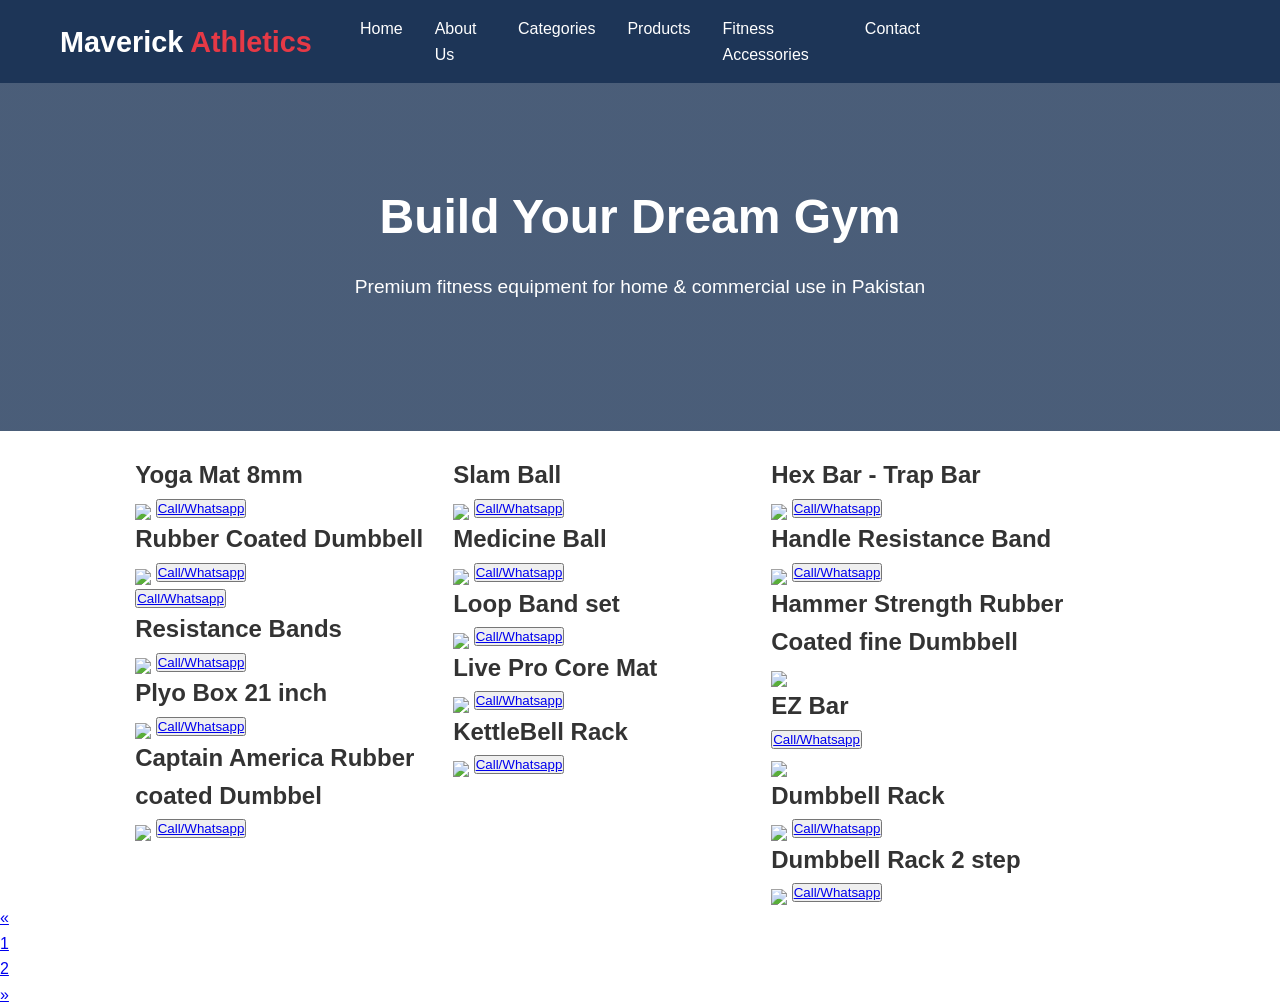
==== commit 6644fdea: "Images in two pages" ====
--- a/fit.html
+++ b/fit.html
@@ -66,133 +66,201 @@
         </style>
 </head>
 <body>
-
+    <html lang="en">
+    <head>
+      <meta charset="UTF-8">
+      <meta name="viewport" content="width=device-width, initial-scale=1.0">
+      <title>Maverick Athletics Pro - Gym Equipment</title>
+      <link rel="stylesheet" href="style-theme-5.css">
+      <style>
+       
+      </style>
+    </head>
+    <body>
+      <!-- Header -->
+      <header>
+        <div class="container">
+          <div class="nav">
+            <div class="logo">Maverick<span> Athletics</span></div>
+            <ul class="nav-links">
+              <li><a href="index.html">Home</a></li>
+              <li><a href="index.html#about">About Us</a></li>
+              <li><a href="index.html#categories">Categories</a></li>
+              <li><a href="index.html#products">Products</a></li>
+              <li><a href="fit.html"> Fitness Accessories</a></li>
+             
+    
+              <li><a href="index.html#contact">Contact</a></li>
+            </ul>
+            <!-- <div class="nav-icons">
+              <a href="#">🔍</a>
+              <a href="#">🛒</a>
+            </div> -->
+          </div>
+        </div>
+      </header>
+    
+      <!-- Hero -->
+      <section class="hero">
+        <div class="container">
+          <h1>Build Your Dream Gym</h1>
+          <p>Premium fitness equipment for home & commercial use in Pakistan</p>
+          <!-- <a href="#products" class="btn">Shop Now</a> -->
+        </div>
+      </section>
+      <br>
 <!-- Photo Grid -->
 <div class="row"> 
     <div class="xop"></div>
     <div class="column">
+      <div class="imgset">
         <h2 class="heading-two">Yoga Mat 8mm</h2>
         <img src ="https://blogger.googleusercontent.com/img/b/R29vZ2xl/AVvXsEhbaJoakQiu5kWifK3ARzaTTgRx86fI-LHyDLiIWJbBx7469pSzy7c7o44AS8CK4dz4hLqqSE2o6dKq18IyuCc_4ypjhZxNmkEovYSmTnJauvMQk7_gjRT76NMg_1Gsc3VHhK4rfFyXocz3UavbUySBav2HVaYdVu_xCvKSbcTrF8L7vRlCuIlzGuyYXEgv/s344/Yoga%20Mat%208mm.png" style="width:100%"> 
-     
-         
+        <button>
+          <a href="https://wa.me/03150012929" target="_blank">Call/Whatsapp</a>
+        </button></div>
+        <div class="imgset">
      <h2 class="heading-two"> Rubber Coated Dumbbell    </h2>
      <img src ="https://blogger.googleusercontent.com/img/b/R29vZ2xl/AVvXsEidkBdPQRJMzttm-Lnk3rw6O6TmsrGB3Sw8Y-XvFinI8cglzh-yn0oavmSoZSm21Nvx1QO-GVLbMnWhvqLzAZ7hI0Pli1A_XQfqZDFi3RhcN6hPXiXrZLWGIturlRyMBn5wsUwaeOmMmcWQbrbdDcxQQI0oG-xdoKhiDZ-Ux1yIXyJFcptXZ1P7WpgyazlF/s316/Rubber%20Coated%20Dumbbell.png" style="width:100%">
-
+     <button>
+      <a href="https://wa.me/03150012929" target="_blank">Call/Whatsapp</a>
+    </button></div>
+
+     <div class="imgset">
+     <button>
+      <a href="https://wa.me/03150012929" target="_blank">Call/Whatsapp</a>
+    </button></div>
+    <div class="imgset">
      <h2 class="heading-two"> Resistance Bands    </h2>
     <img src ="https://blogger.googleusercontent.com/img/b/R29vZ2xl/[base64]/s255/Resistance%20Bands.png" style="width:100%">
+    <button>
+      <a href="https://wa.me/03150012929" target="_blank">Call/Whatsapp</a>
+    </button></div>
+    
+    <div class="imgset">
     <h2 class="heading-two"> Plyo Box 21 inch    </h2>
     <img src ="https://blogger.googleusercontent.com/img/b/R29vZ2xl/AVvXsEiSSE9xk9nasjZZoEmxGgOZbORn1DQtZQ7c9Z9yzr7FNINyVh6h_TveC2McPZ2eWdQMO_f76SapJ5ewGQnFObUtW9LMRU8zQhC8NjFpX6nNoqxegNe9isA6DkrUnL1TJYznne2Hmi6bKZretJulU1jV3HgTe0pRAcSzd-9fmIopP9FXtwkWzmZz7nzfTlNL/s188/Plyo%20Box%2021%20inch.png" style="width:100%">
-    <h2 class="heading-two"> Pacakage    </h2>
-    <img src ="https://blogger.googleusercontent.com/img/b/R29vZ2xl/AVvXsEjgS5zOgH080emcvb-O1MbULv-KGoR6MI8kU52z5agJHkwJMLDTQg8yq8P66AOiQDGkHBjmii0J
-    VNszqtKcjvI6uf3Qjohjg850coqHeLj7-Yx6y6SKkPkQCuY0bIj6CNWY9z4ThEYgBPCeT_BpTU6yqPZMaerR-w-YHoHWWhl-OQeX9nefOLtLzqd69fG9/s1254/Pacakage.jpeg">
-    <h2 class="heading-two"> Mobility Roller    </h2>
-    <img src ="https://blogger.googleusercontent.com/img/b/R29vZ2xl/AVvXsEjX3NgW0LOmGiUBaRcUt5FZneOIqYkvPoh2StBABkH4wBc3fMx3qnjQrZXqBh43P4QWXu8-lZxBv98hjdbyBEu9kEr_a8P1Fv0_6Ip3RDr-qFZ47why0giib8hR1bqjNa8zwAPEQ3_u8_SpbFlpdAKxRwHHNa0EaF88ouruFjxxiXoda9XYAwCHo1S5Ty15/s291/Mobility%20Roller.png" style="width:100%">
-    <h2 class="heading-two"> Medicine Ball Rack    </h2>
-    <img src ="https://blogger.googleusercontent.com/img/b/R29vZ2xl/AVvXsEhD3ZRjqZC21ZOCNxipEpdoaubicolYiNiMMevowhn2d1uGF5t8G_OvayCaA5UB6q2JE4Wjo2qhyIz6BXx5rsMxCayRhYa27_C3EW2PdLico11-RxyG366BFnWx9eRLp68aePAqu1pqCio1_Fa5TCS763X9RI-QytccljuHHvyyJBx75ScIgLHSkfye1shO/s315/Medicine%20Ball%20Rack.png" style="width:100%">
-    
-    <h2 class="heading-two">Bumper Plates Body Strength</h2>
-    <img src="https://blogger.googleusercontent.com/img/b/R29vZ2xl/AVvXsEgEfSRc7ruBRFiyNJAUphRr3UMipdUJ6l9BrnmNapMb7b0Xi0gOkAJXAEJB4Pfs2NaxHGN8OoeQKLEk496DYJF_HAI6z8_LLLDuzPZs8xa7UMFuX0TKn3CdtZHP5CgMLwJmEJ_lSHNbvJ5n13XSftpHwhiMPQBz3tJaElBy7JCaYvPGQFvzcdg5eivK5i3Q/s334/Bumper%20Plates%20Body%20Strength.png" style="width:100%">
-    <h2 class="heading-two">Bumper Plates</h2>
-    <img src="https://blogger.googleusercontent.com/img/b/R29vZ2xl/AVvXsEiwPahUDT_GlI4pUAcpqK4z826ZVSaqdUDx21LDWrC4CZcYGoaVaq5WTXMWl7gUVPqz-cr69BiUimQrogd6Ymqeecn570lMAsklDfEHevyAy7WY0SYcZfNxaP9PiBKj0t5lobiJRb50v-KOASDvXj9UnlGpgbB9Y32vjgzHW1tTvCWbnsddLH1yL8gRJOAV/s391/Bumper%20Plates.png" style="width:100%">
-    <h2 class="heading-two">Bosu Ball</h2>
-    <img src="https://blogger.googleusercontent.com/img/b/R29vZ2xl/AVvXsEgxObSBgkG57BC-CaxZqVUmMzZY-TEB-bMW6_-thMn1NOL8q2y6EwPsFwEG4CpmANoHwvsKVnnFktJ5_8CH8a_JYFpgWe9RmXCfvI03Smys3lws2tszkobbz4MOgZugFk0BTguKvBn-fABU-5lbJiDbpLxIVqFMpYQac6BOXtFbk8Z5rVZAmF-63eE0MxTi/s341/Bosu%20Ball.png" style="width:100%">
-    <h2 class="heading-two">BodyStrength Rubber coated plates</h2>
-    <img src="https://blogger.googleusercontent.com/img/b/R29vZ2xl/AVvXsEhkoMeLzn4YUc2KIUT6WkJiICKTxMDAuSYD-SCWR1LXa572whb9xJckoPFnJxXRt4m1qNJdLKIj2wX24p7qrLYXZGq-CEi4o8YcJf0uqeP70ZR9eCx4WGlSx-2dSmc-ePeq3cQLwNCFsFqiw_TnXjDY4hSK3R-9j5AM3Q-vfw8J4NMkG_-UElLWEycCa5Di/s121/BodyStrength%20Rubber%20coated%20plates.png" style="width:100%">
-
-
-
-
+    <button>
+      <a href="https://wa.me/03150012929" target="_blank">Call/Whatsapp</a>
+    </button></div>
+
+
+    <div class="imgset">
+      <h2 class="heading-two">Captain America Rubber coated Dumbbel</h2>
+      <img src="https://blogger.googleusercontent.com/img/b/R29vZ2xl/AVvXsEig-IH-h3awm954vxAOQsuRvbf5YgTZl8j-dMLpnA-9xtl6xi3k4dhveVrgEqWTLTd0O6aVDXUyM6n_UJRGlKSIkB2hzIa7TXdWtD2m3OqUa65AhsCE5ssbz1GgMG1O-yxTZdtGqJPPXOQW4CuBjUAlT6hzyyrv_xNXoFp2HXfcP1mHF-yiXa0bEn1Y9sw5/s229/Captain%20America%20Rubber%20coated%20Dumbbell.png" style="width:100%">
+  
+      <button>
+        <a href="https://wa.me/03150012929" target="_blank">Call/Whatsapp</a>
+      </button>
+
+       
+    </div>
 
 
 
 </div>
     <div class="column">
-        
-     <h2 class="heading-two"> Slam Ball    </h2>
-     <img src ="https://blogger.googleusercontent.com/img/b/R29vZ2xl/AVvXsEise3y76TBPBuI6YVPkOhst_vjaOgVmlRIYf2VLsK2rkGuJ3nCm3DJ1JEaQVk3H8ERjLPxsEXiMAqFJHaH-KUkGlLVNGnoGpJghfqF6Ql27Pznr_OiQoPptXec3kN_4JQ4HGDmUDj3UNctVGGkHe_0Zg5O8m0NO-MhhtgQZEIcNWpV6kXXgK4BMlIjKcM8I/s301/Slam%20Ball.png" style="width:100%">
-
-
-
-     <h2 class="heading-two"> Medicine Ball    </h2>
-    <img src ="https://blogger.googleusercontent.com/img/b/R29vZ2xl/AVvXsEiKHNe-HNgLdFLjCSMWLFARlrxaYhXJQbIMkoKMG2qDWcEzaTCQj2Yt8LVjXSOV0Ii7p2tSfhdHsDau7YHzPcNINnzRbIjd5MyscaNNBe-czjilM5sjHJds6X7UQUAOdMZCJf9N9EtuCUTnRfolH1yFjER5xzmgXjbJHp0JlG9fRxUXwUNJZUy39NpAqh8A/s332/Medicine%20Ball.png" style="width:100%">
-    <h2 class="heading-two"> Loop Band set    </h2>
-    <img src ="https://blogger.googleusercontent.com/img/b/R29vZ2xl/AVvXsEjytO_3I_Hj3g6IYGeIAWhyFafAyK1y7emjyd_9_bM9fz9MuwB-DMwQLYOa6XOP6aaP5HlZt4ca6WZvdEFran4VAOeduihHWOFCVHXgztmURr2AOf85KNEanceV20pLSjZK9QErZM9WNsaGiQ95ys8jvSk0skNDIqKfWNjkJeM02rQGM_d1RVxvc3vC-p58/s279/Loop%20Band%20set.png" style="width:100%">
-    <h2 class="heading-two"> Live Pro Core Mat    </h2>
-    <img src ="https://blogger.googleusercontent.com/img/b/R29vZ2xl/AVvXsEjtBDb9g0_4KjjKWU7rBwRVF7dpSX8Lzs2WXukHB-S_D6Gvdtzp4iF4zyEigiJbWe5njhlp3oMfsC3JU_lw6lWouf8tyALPdIG39k0LqSuVowQ9bOeoWJwssROW-FJq9_NrVRaQvlWN5z3vLrMX0ac2uaOevuhQARQQCPWFAN7UPWdsOkH40ZJj0W7pNv2D/s554/livePro%20Core%20Mat.jpeg">
-    <h2 class="heading-two"> KettleBell Rack    </h2>
-    <img src ="https://blogger.googleusercontent.com/img/b/R29vZ2xl/AVvXsEhz-SdC6iGkWwysHEWvG-AfdyRgQXdR6yhJ8GuwdUBMK_Dy5ARQAFX3vDXaLlfjS7ccQZBoIlpjzs8kByMU9_pNMKK3shO4eFOhyrYaCOioOm1AXp4E9TBEvvH_CJ8-mQMkosnkA9PDNpvxv7E918lcluhwwq4HiwwGAFFVlwFAIMltIlxliSrsq7Di1vAe/s327/KettleBell%20Rack.png" style="width:100%">
-    
-    <h2 class="heading-two"> Kettlebell    </h2>
-    <img src="https://blogger.googleusercontent.com/img/b/R29vZ2xl/AVvXsEglXCXGeNGfpwPFnToixi8kzJAYtV_It1ii-KH4wbV-d7-p1KAV1oGaJaw3jpMJOrNP7c3WbhyfQla72ft9PvVcilht6T3TGHmfzQ94vZc0nukdgguNvvXQlq-ypoVLzCONFFijudkkULAIQmYlXmaPMLoeg6eU-l9uzgJwFKd3nLqEUkZus_Bk6Hoe4DTe/s317/Kettlebell.png" style="width:100%">
-
-    <h2 class="heading-two"> Rubber Coated Plates    </h2>
-        <img src ="https://blogger.googleusercontent.com/img/b/R29vZ2xl/AVvXsEiYfdLE1ioPTz0_GmNHjM3Se_hA5q-6NKPYxP-fS_wHY8pZyc2VuGj4EpFJzNhs3KSH2MFTugZMmXgvthGU5XL0BA0cMI4cNE28Rq1R06PIvUKuQfl1FKP7iqDdZG9SRV3Yf7horEEs4FC1n9ciyEcg12g9CJ4Uq5wMzNqQ_ooZlhPalC8MxcAVWByYPDiX/s252/Rubber%20Coated%20Plates.png" style="width:100%">
-
-        <h2 class="heading-two">Battle rope</h2>
-        <img src="https://blogger.googleusercontent.com/img/b/R29vZ2xl/AVvXsEihcpWIitsKIh6G-zsp25S_9u6CYx0bXYg3ir2unJs8Z8jvcSHx9EMIspHBhRKGLAxKhGVDt2tzTIocsrcxupsCYkhRfsdUBF1-u6yxzreoLtONV4Z4xNBDsVQqRPfpHW2la9RRXl0RUhpdp11YBvDAa7P1eLinaaf73KqwmVUVIm_GDY1qD7lfmh4HAB4t/s225/Battle%20rope.jpg">
-        <h2 class="heading-two">Bars Wall mount rack</h2>
-        <img src="https://blogger.googleusercontent.com/img/b/R29vZ2xl/AVvXsEhQS6vd_gEy6AsH8WW4l2Gm6lpoUdcAuHMRwf3r3HAYhbsqgBk87SkRve4XvltOslI6ZuEv5MAD-2SyZxsh5tgqsdcp5njba8wKb5mp03Tnb0z9sGkHkz5FtP9nxiYn8PGbAGdAHgTfYjYxByRSbH3X4G8TIHSNbuh6g22iuJWmQ4ChlkhnZrLLljrOXVeZ/s362/Bars%20Wall%20mount%20rack.png" style="width:100%">
-        <h2 class="heading-two">Bar Collar</h2>
-        <img src="https://blogger.googleusercontent.com/img/b/R29vZ2xl/AVvXsEhHBwL3WQgFt_jq-Uk_mdi6Yg6KgtoQm37z1RSgOtCf5w6ilNcUsXK3lXzKRbCRWTIGSHg-vVXUr7h18aiY2H6vufpYPSHSZzdlX8MXfBLcTbtmN7dnChcoQSvNzpmKaOwNMA_-7VJA1_Ro58wh0YIWyysAOlV2SK0hQGRkCpliIhiL3Xe5OLVGqd0mmTIw/s313/Bar%20Collar.png" style="width:100%">
-        <h2 class="heading-two">Barbell 7ft 20kg</h2>
-        <img src="https://blogger.googleusercontent.com/img/b/R29vZ2xl/AVvXsEhH7zAvYYGby03lEmMiI_jWMjecYEMskYwwe4u5v7CXOokMjKslwrDBIFac52gAcuKpiZdtnrdQccOoUhsxjnPIra8_1CwRyTdyaNPPRhplc_R3zozsvsrv8lS6MLWjS1XSpBGQOsoG1QZ0qo67U37eY7nbzCUDpDOwguLRdSDUohYiAFYdHyHNs_WLU-6I/s257/Barbell%207ft%2020kg.png" style="width:100%">
-
-
-
-
-
-
-
-
-    </div>
-
+      <div class="imgset">	<h2 class="heading-two"> Slam Ball </h2>	
+	<img src ="https://blogger.googleusercontent.com/img/b/R29vZ2xl/AVvXsEise3y76TBPBuI6YVPkOhst_vjaOgVmlRIYf2VLsK2rkGuJ3nCm3DJ1JEaQVk3H8ERjLPxsEXiMAqFJHaH-KUkGlLVNGnoGpJghfqF6Ql27Pznr_OiQoPptXec3kN_4JQ4HGDmUDj3UNctVGGkHe_0Zg5O8m0NO-MhhtgQZEIcNWpV6kXXgK4BMlIjKcM8I/s301/Slam%20Ball.png" style="width:100%">	
+  <button>
+    <a href="https://wa.me/03150012929" target="_blank">Call/Whatsapp</a>
+  </button></div>
+
+
+
+  <div class="imgset">	<h2 class="heading-two"> Medicine Ball </h2>	
+	<img src ="https://blogger.googleusercontent.com/img/b/R29vZ2xl/AVvXsEiKHNe-HNgLdFLjCSMWLFARlrxaYhXJQbIMkoKMG2qDWcEzaTCQj2Yt8LVjXSOV0Ii7p2tSfhdHsDau7YHzPcNINnzRbIjd5MyscaNNBe-czjilM5sjHJds6X7UQUAOdMZCJf9N9EtuCUTnRfolH1yFjER5xzmgXjbJHp0JlG9fRxUXwUNJZUy39NpAqh8A/s332/Medicine%20Ball.png" style="width:100%">	
+
+  <button>
+    <a href="https://wa.me/03150012929" target="_blank">Call/Whatsapp</a>
+  </button></div>
+
+
+  <div class="imgset">	<h2 class="heading-two"> Loop Band set </h2>	
+	<img src ="https://blogger.googleusercontent.com/img/b/R29vZ2xl/AVvXsEjytO_3I_Hj3g6IYGeIAWhyFafAyK1y7emjyd_9_bM9fz9MuwB-DMwQLYOa6XOP6aaP5HlZt4ca6WZvdEFran4VAOeduihHWOFCVHXgztmURr2AOf85KNEanceV20pLSjZK9QErZM9WNsaGiQ95ys8jvSk0skNDIqKfWNjkJeM02rQGM_d1RVxvc3vC-p58/s279/Loop%20Band%20set.png" style="width:100%">	
+  <button>
+    <a href="https://wa.me/03150012929" target="_blank">Call/Whatsapp</a>
+  </button></div>
+
+
+
+  <div class="imgset">	<h2 class="heading-two"> Live Pro Core Mat </h2>	
+	<img src ="https://blogger.googleusercontent.com/img/b/R29vZ2xl/AVvXsEjtBDb9g0_4KjjKWU7rBwRVF7dpSX8Lzs2WXukHB-S_D6Gvdtzp4iF4zyEigiJbWe5njhlp3oMfsC3JU_lw6lWouf8tyALPdIG39k0LqSuVowQ9bOeoWJwssROW-FJq9_NrVRaQvlWN5z3vLrMX0ac2uaOevuhQARQQCPWFAN7UPWdsOkH40ZJj0W7pNv2D/s554/livePro%20Core%20Mat.jpeg">	
+  <button>
+    <a href="https://wa.me/03150012929" target="_blank">Call/Whatsapp</a>
+  </button></div>
+
+
+  <div class="imgset">	<h2 class="heading-two"> KettleBell Rack </h2>	
+	<img src ="https://blogger.googleusercontent.com/img/b/R29vZ2xl/AVvXsEhz-SdC6iGkWwysHEWvG-AfdyRgQXdR6yhJ8GuwdUBMK_Dy5ARQAFX3vDXaLlfjS7ccQZBoIlpjzs8kByMU9_pNMKK3shO4eFOhyrYaCOioOm1AXp4E9TBEvvH_CJ8-mQMkosnkA9PDNpvxv7E918lcluhwwq4HiwwGAFFVlwFAIMltIlxliSrsq7Di1vAe/s327/KettleBell%20Rack.png" style="width:100%">	
+  <button>
+    <a href="https://wa.me/03150012929" target="_blank">Call/Whatsapp</a>
+  </button></div>
+
+
+
+
+
+
+
+    </div>  
     <div class="column">
-    
-    
-        <h2 class="heading-two"> Hex Bar - Trap Bar    </h2>
-        <img src="https://blogger.googleusercontent.com/img/b/R29vZ2xl/AVvXsEiv2xcB20byM_WSMwmrPIpNkdh3pt7mWC4s2MuDu5PCglt-8cdcN8uaoHNZSKIuJMKIb3gZ1zJKs8VL7devdB6NgdnqVCqae8r8pQszTV7D7puxwmrbEbkLyVBtQIywqKfXQhRWCZ6pWh37j81t1tJKzmwAwn2a9Z30U73JKHzPT1GlzJZynt6jNOQMB94B/s316/Hex%20Bar%20-%20Trap%20Bar.png" style="width:100%">
-    
-        <h2 class="heading-two"> Handle Resistance Band    </h2>
-        <img src="https://blogger.googleusercontent.com/img/b/R29vZ2xl/AVvXsEjEap4VyYnA3Bzzl8jo-1_8fnKoVjt-jxuPUiv-dYGYoHKLQM8cyJy4nYYfNRbvDrm6VW6hdTdrlLcg9Bs9ktq7qCAgmjRUDuJnaZx4UM0iFZoBx4mRAiP54AHG5b6yd9zGg11Fqs4MCeSXvtFfD9OCNUHJHIQzFb6ry_N6gmxqbLmkjk0hWc8Wp7dmWlcS/s285/Handle%20Resistance%20Band.png" style="width:100%">
-        <h2 class="heading-two"> Hammer Strength Rubber Coated fine Dumbbell    </h2>
-        <img src="https://blogger.googleusercontent.com/img/b/R29vZ2xl/[base64]/s364/Hammer%20Strength%20Rubber%20Coated%20fine%20Dumbbell.png" style="width:100%">
-        <h2 class="heading-two">EZ Bar </h2>
-        <img src="https://blogger.googleusercontent.com/img/b/R29vZ2xl/AVvXsEg_-8NJTudgCRgQuye8Ryt_6Y3H3uDRm4cbxLpuR96t67MhMo9WDGXSyJb1W2T66FRWi2-82tkEe9O4OLQzDN-zAIHvitQpZWLHNdAKXU-kKhd2DmEzdS-ZGaH-d8dj6XMplCX21G6nlylAMBAnPRBp_OPVrpzX9q__C02szoIGkGQVc7gMLhq7SZ9CifLC/s347/EZ%20Bar.png" style="width:100%">
-        <h2 class="heading-two">Dumbbell Rack</h2>
-        <img src="https://blogger.googleusercontent.com/img/b/R29vZ2xl/AVvXsEiwTMUBPfZj0mhz-qXI4UWoC3NrbJN2TTwj2fIUdA_VRfSY9E8EVuyMEv2YU-UsOijq8FXH2Bb-IvircHCXX-BCxwXd-CXvXf7ePlUu7t1NZlLPXTMV4XVF7Zkh6c2t0wIfPTGCM0WVnK-BQeI9WuOld3kE36Qvwm_8mKaLwseVSnmVU_RFAIseIBPpMqrX/s344/Dumbbell%20Rack%202%20step.png" style="width:100%">
-        <h2 class="heading-two">Dumbbell Rack 2 step</h2>
-        <img src="https://blogger.googleusercontent.com/img/b/R29vZ2xl/AVvXsEgyiUTQucSF451uOn-aOTRt53PQOyZOimOa7Mr5YcBPIeqj8lkDU2vxSkOqZSKi4LQcR1gpwuNjxy_nMv6i26SMmnD6Jhao06rKT9Um5n5qBtBsAq631LiQfKoESAExKYejb2XRkA9yANsNWgfQSapy3SweQTv_ujc41mG0ke5Mkvq9CD7OEdHZ5N5zR56U/s375/Dumbbell%20Rack.png" style="width:100%">
-        <h2 class="heading-two">Captain America Rubber coated Dumbbel</h2>
-        <img src="https://blogger.googleusercontent.com/img/b/R29vZ2xl/AVvXsEig-IH-h3awm954vxAOQsuRvbf5YgTZl8j-dMLpnA-9xtl6xi3k4dhveVrgEqWTLTd0O6aVDXUyM6n_UJRGlKSIkB2hzIa7TXdWtD2m3OqUa65AhsCE5ssbz1GgMG1O-yxTZdtGqJPPXOQW4CuBjUAlT6hzyyrv_xNXoFp2HXfcP1mHF-yiXa0bEn1Y9sw5/s229/Captain%20America%20Rubber%20coated%20Dumbbell.png" style="width:100%">
-    
+    <div class="imgset">		
+      <h2 class="heading-two"> Hex Bar - Trap Bar </h2>	
+    <div class="imgset">	<img src="https://blogger.googleusercontent.com/img/b/R29vZ2xl/AVvXsEiv2xcB20byM_WSMwmrPIpNkdh3pt7mWC4s2MuDu5PCglt-8cdcN8uaoHNZSKIuJMKIb3gZ1zJKs8VL7devdB6NgdnqVCqae8r8pQszTV7D7puxwmrbEbkLyVBtQIywqKfXQhRWCZ6pWh37j81t1tJKzmwAwn2a9Z30U73JKHzPT1GlzJZynt6jNOQMB94B/s316/Hex%20Bar%20-%20Trap%20Bar.png" style="width:100%">	
+      <button>
+        <a href="https://wa.me/03150012929" target="_blank">Call/Whatsapp</a>
+      </button></div>
+      <h2 class="heading-two"> Handle Resistance Band </h2>	
+    <div class="imgset">	<img src="https://blogger.googleusercontent.com/img/b/R29vZ2xl/AVvXsEjEap4VyYnA3Bzzl8jo-1_8fnKoVjt-jxuPUiv-dYGYoHKLQM8cyJy4nYYfNRbvDrm6VW6hdTdrlLcg9Bs9ktq7qCAgmjRUDuJnaZx4UM0iFZoBx4mRAiP54AHG5b6yd9zGg11Fqs4MCeSXvtFfD9OCNUHJHIQzFb6ry_N6gmxqbLmkjk0hWc8Wp7dmWlcS/s285/Handle%20Resistance%20Band.png" style="width:100%">
+      <button>
+        <a href="https://wa.me/03150012929" target="_blank">Call/Whatsapp</a>
+      </button>	</div>
+      <h2 class="heading-two"> Hammer Strength Rubber Coated fine Dumbbell </h2>	
+    <div class="imgset">	<img src="https://blogger.googleusercontent.com/img/b/R29vZ2xl/[base64]/s364/Hammer%20Strength%20Rubber%20Coated%20fine%20Dumbbell.png" style="width:100%">	</div>
+      <h2 class="heading-two">EZ Bar </h2>	
+      <button>
+        <a href="https://wa.me/03150012929" target="_blank">Call/Whatsapp</a>
+      </button>
+    <div class="imgset">	<img src="https://blogger.googleusercontent.com/img/b/R29vZ2xl/AVvXsEg_-8NJTudgCRgQuye8Ryt_6Y3H3uDRm4cbxLpuR96t67MhMo9WDGXSyJb1W2T66FRWi2-82tkEe9O4OLQzDN-zAIHvitQpZWLHNdAKXU-kKhd2DmEzdS-ZGaH-d8dj6XMplCX21G6nlylAMBAnPRBp_OPVrpzX9q__C02szoIGkGQVc7gMLhq7SZ9CifLC/s347/EZ%20Bar.png" style="width:100%">	</div>
+      <h2 class="heading-two">Dumbbell Rack</h2>	
+    <div class="imgset">	<img src="https://blogger.googleusercontent.com/img/b/R29vZ2xl/AVvXsEiwTMUBPfZj0mhz-qXI4UWoC3NrbJN2TTwj2fIUdA_VRfSY9E8EVuyMEv2YU-UsOijq8FXH2Bb-IvircHCXX-BCxwXd-CXvXf7ePlUu7t1NZlLPXTMV4XVF7Zkh6c2t0wIfPTGCM0WVnK-BQeI9WuOld3kE36Qvwm_8mKaLwseVSnmVU_RFAIseIBPpMqrX/s344/Dumbbell%20Rack%202%20step.png" style="width:100%">	
+      <button>
+        <a href="https://wa.me/03150012929" target="_blank">Call/Whatsapp</a>
+      </button></div>
+      <h2 class="heading-two">Dumbbell Rack 2 step</h2>	
+    <div class="imgset">	<img src="https://blogger.googleusercontent.com/img/b/R29vZ2xl/AVvXsEgyiUTQucSF451uOn-aOTRt53PQOyZOimOa7Mr5YcBPIeqj8lkDU2vxSkOqZSKi4LQcR1gpwuNjxy_nMv6i26SMmnD6Jhao06rKT9Um5n5qBtBsAq631LiQfKoESAExKYejb2XRkA9yANsNWgfQSapy3SweQTv_ujc41mG0ke5Mkvq9CD7OEdHZ5N5zR56U/s375/Dumbbell%20Rack.png" style="width:100%">	
+      <button>
+        <a href="https://wa.me/03150012929" target="_blank">Call/Whatsapp</a>
+      </button></div>
+
+
+
+
+     
    
-        <h2 class="heading-two">Agility Ladders</h2>
-        <img src="https://blogger.googleusercontent.com/img/b/R29vZ2xl/AVvXsEjBGbewIzi7qUqBMThtYt_xhjcKVOD58UJ8MtUZ21T0KV00cJ4GxTm8yxEOSMdGajkekaUtafELYc6GhglBEw86J89WDzDtGzkXafDdsYLuDDd6TtoiedOWKNfx0nioOn_-DOKywNzH3Bvp62HnyY5t88xRA4z50kx9te4bSlx5oxue7xIHPVR5tCG_aEg1/s342/Agility%20Ladders.png" style="width:100%">
-        <h2 class="heading-two">Agility Disc</h2>
-        <img src="https://blogger.googleusercontent.com/img/b/R29vZ2xl/AVvXsEheR_Zz9daZl2uHBoWTr-WW9x1FLXxnFpL2oRiGXhW70u9zofPuclftPdVyRwVLDwQHAItNrDrzN6sOlLTFeHJm7kLpC5CrG-L2XKCCJwAd3zeH-qODJioz-MwSYilxMfn4qW0TWlkQVZhud7VsOAt_x1STsSZBs3DY2_LlkZrDAXOx8f-foHW9nUp9dWuU/s304/Agility%20Disc.png" style="width:100%">
-        <h2 class="heading-two">Agility Cone</h2>
-        <img src="https://blogger.googleusercontent.com/img/b/R29vZ2xl/AVvXsEikrgKy1ushx8KpO3nVvs38WXeMnFOVmxdbCQYRUBEsL7umX2r8ez96J3tj8algUE2afWGHCt_fRVZLnCyJbsOgRvggoxqQZtbA4Cab8u_ivk3f_qqj-6THue-dRAGJSXttuABVEOpwNMi39tH0wHniU1khpaibS_OjMGJRU2etlYUfcaWDwOQTmg1mrdsi/s304/Agility%20Cone.png" style="width:100%">
-        <h2 class="heading-two">Aerobic Steppers Double step</h2>
-        <img src="https://blogger.googleusercontent.com/img/b/R29vZ2xl/AVvXsEhRU164Imp_UYlTcdvl8ly6Pg3zP81PbKDDcfQeAb4mrOPAhUrY1U3wcTljjloC34sLbKjTUIdNjkDjDcMLLn4sfsnq1Pg51G4HFKlc9LJfkAKIdq-3VpM5ju1LRtV0H-bzWHed6DwfQ07WX6wIIwULiHM6JeUPzohfJodDGJ7jpGSeJcbaIdhKlQvgksqE/s304/Aerobic%20Steppers%20Double%20step.png" style="width:100%">
-        <h2 class="heading-two">Adjustable Dumbbell (2.5kg to 24kg)</h2>
-        <img src="https://blogger.googleusercontent.com/img/b/R29vZ2xl/AVvXsEhc_114eJEpT9s6B2J6e7ZT3EBrXqs8c9CwLUzEzIIwTBbgfiGiHbXcagCjlYTnC1_uE-4_b4oGSLXvUidbErY6AlI1zRG5hwN74umRKBDPr_gNaAaGPA_C1YNbTKAlZRL9T8UjqjleSmiZrn2ddtEB7KsZ1PoExkndgU8OuveNPCu-n4XCZ9yQ3iaaMqqF/s357/Adjustable%20Dumbbell%20(2.5kg%20to%2024kg).png" style="width:100%">
-    
-    
-    
-    
-    
-    
-    
-    
-    
-    
-    
-    
-    </div>
+</div>  </div>
+
+   
 </div>
-
-   
-    
+<div class="row-3 content-grid">
+  <div class="grid-item-1"> </div>
+  <div class="grid-item-1">
+
+
+    <ul class="pagination">
+      <li><a href="#">&laquo;</a></li>
+      <li><a href="fit.html">1</a></li>
+      <li><a href="fit-2.html">2</a></li>
+
+      <li><a href="#">&raquo;</a></li>
+    </ul>
+        
+  </div>
+  <div class="grid-item-1"> </div>
+
+</div>
+
    
 
 
--- a/style-theme-5.css
+++ b/style-theme-5.css
@@ -0,0 +1,337 @@
+* {
+    margin: 0;
+    padding: 0;
+    box-sizing: border-box;
+  }
+
+  :root {
+    --primary: #e63946;
+    --dark: #1d3557;
+    --light: #f1faee;
+    --gray: #8d99ae;
+  }
+
+  body {
+    font-family: 'Segoe UI', Tahoma, Geneva, Verdana, sans-serif;
+    line-height: 1.6;
+    color: #333;
+    background: #fff;
+  }
+
+  /* Header */
+  header {
+    background: var(--dark);
+    color: white;
+    padding: 1rem 0;
+    position: sticky;
+    top: 0;
+    z-index: 100;
+  }
+
+  .container {
+    max-width: 1200px;
+    margin: 0 auto;
+    padding: 0 20px;
+  }
+
+  .nav {
+    display: grid;
+    grid-template-columns: 1fr 2fr 1fr;
+    align-items: center;
+    gap: 20px;
+  }
+
+  .logo {
+    font-size: 1.8rem;
+    font-weight: 700;
+  }
+
+  .logo span {
+    color: var(--primary);
+  }
+
+  .nav-links {
+    display: flex;
+    gap: 2rem;
+    list-style: none;
+    justify-content: center;
+  }
+
+  .nav-links a {
+    color: white;
+    text-decoration: none;
+    font-weight: 500;
+  }
+
+  .nav-links a:hover {
+    color: var(--primary);
+  }
+
+  .nav-icons {
+    display: flex;
+    gap: 1rem;
+    justify-content: flex-end;
+  }
+  .about{
+    background-image: linear-gradient(135deg, #fdfcfb 0%, #e2d1c3 100%);
+    padding-top: 0px;
+    display: grid;
+    grid-template-columns: repeat(auto-fit, minmax(1fr, 1fr));
+    gap: 20px;
+  }
+  /* Hero Section */
+  .hero {
+    background: linear-gradient(rgba(29, 53, 87, 0.8), rgba(29, 53, 87, 0.8)), 
+                url('https://images.unsplash.com/photo-1534438327276-14e5300c3a48?w=1600') center/cover;
+    color: white;
+    padding: 6rem 20px;
+    text-align: center;
+  }
+
+  .hero h1 {
+    font-size: 3rem;
+    margin-bottom: 1rem;
+  }
+
+  .hero p {
+    font-size: 1.2rem;
+    margin-bottom: 2rem;
+  }
+
+  .btn {
+    background: var(--primary);
+    color: white;
+    padding: 12px 30px;
+    border: none;
+    border-radius: 5px;
+    font-size: 1rem;
+    cursor: pointer;
+    text-decoration: none;
+    display: inline-block;
+  }
+
+  .btn:hover {
+    background: #d62828;
+  }
+
+  /* Category Grid */
+  .section {
+    padding: 4rem 20px;
+  }
+
+  .section-title {
+    text-align: center;
+    font-size: 2.2rem;
+    margin-bottom: 3rem;
+    color: var(--dark);
+  }
+
+  .category-grid {
+    display: grid;
+    grid-template-columns: repeat(auto-fit, minmax(250px, 1fr));
+    gap: 25px;
+  }
+
+  .category-card {
+    background: var(--light);
+    border-radius: 10px;
+    overflow: hidden;
+    text-align: center;
+    transition: transform 0.3s;
+  }
+
+  .category-card:hover {
+    transform: translateY(-5px);
+    box-shadow: 0 10px 20px rgba(0,0,0,0.1);
+  }
+
+  .category-card img {
+    width: 100%;
+    height: 200px;
+    object-fit: cover;
+  }
+
+  .category-card h3 {
+    padding: 1.5rem;
+    color: var(--dark);
+  }
+  .section-about {
+    text-align: left;
+    font-size: 1rem;
+    padding: 10px;
+    margin: 10px;
+    color: var(--dark);
+  }
+  .section-about-heading {
+    text-align: left;
+    font-size: 2rem;
+    padding: 10px;
+    margin: 10px;
+    color: var(--dark);
+  }
+
+  /* Product Grid */
+  .product-grid {
+    display: grid;
+    grid-template-columns: repeat(auto-fit, minmax(280px, 1fr));
+    gap: 30px;
+  }
+
+  .product-card {
+    border: 1px solid #eee;
+    border-radius: 10px;
+    overflow: hidden;
+    background: white;
+    transition: box-shadow 0.3s;
+  }
+
+  .product-card:hover {
+    box-shadow: 0 8px 25px rgba(0,0,0,0.1);
+  }
+
+  .product-card img {
+    width: 100%;
+    height: 250px;
+    object-fit: cover;
+  }
+
+  .product-info {
+    padding: 1.5rem;
+  }
+
+  .product-info h3 {
+    margin-bottom: 0.5rem;
+    color: var(--dark);
+  }
+
+  .price {
+    font-size: 1.3rem;
+    font-weight: 700;
+    color: var(--primary);
+    margin: 0.8rem 0;
+  }
+
+  /* Footer */
+  footer {
+    background: var(--dark);
+    color: white;
+    padding: 3rem 20px 1rem;
+  }
+
+  .footer-grid {
+    display: grid;
+    grid-template-columns: repeat(auto-fit, minmax(250px, 1fr));
+    gap: 2rem;
+    margin-bottom: 2rem;
+  }
+
+  .footer-grid h4 {
+    margin-bottom: 1rem;
+    color: var(--primary);
+  }
+
+  .footer-grid ul {
+    list-style: none;
+  }
+
+  .footer-grid a {
+    color: #ccc;
+    text-decoration: none;
+    line-height: 2;
+  }
+
+  .footer-grid a:hover {
+    color: white;
+  }
+
+  .copyright {
+    text-align: center;
+    padding-top: 2rem;
+    border-top: 1px solid #2a4a6e;
+    color: #ccc;
+  }
+
+  /* Responsive */
+  @media (max-width: 768px) {
+    .nav {
+      grid-template-columns: 1fr;
+      text-align: center;
+    }
+    .nav-links {
+      flex-wrap: wrap;
+      gap: 1rem;
+    }
+    .hero h1 {
+      font-size: 2rem;
+    }
+  }
+
+
+  /* Desktop View */
+  @media screen and (min-width: 768px) {
+  
+    /* 1 column, 1 row (remains the same) */
+    .row-1 {
+        grid-template-columns: 1fr;
+       
+    }
+  
+    /* 2 columns, 1 row */
+    .row-2 {
+        grid-template-columns: 1fr 1fr;
+        
+        
+    }
+  
+    /* 3 columns, 1 row */
+    .row-3 {
+        grid-template-columns: 1fr 1fr 1fr;
+       
+    }
+  
+    /* 4 columns, 1 row */
+    .row-4 {
+        grid-template-columns: 1fr 1fr 1fr 1fr;
+       
+    }
+  
+    /* 5 columns, 1 row */
+    .row-5 {
+      grid-template-columns: 1fr 2fr 1fr 1fr;
+     
+  }
+
+      /*6 columns, 1 row */
+      .row-6 {
+        grid-template-columns: 1fr 3fr 1fr;
+       
+    }
+
+        /*6 columns, 1 row */
+        .row-7 {
+          grid-template-columns: 1fr 2fr 2fr 1fr;
+         
+      }
+
+       /*6 columns, 1 row */
+       .row-8 {
+        grid-template-columns: 2fr 2fr;
+       
+    }
+
+        /*6 columns, 1 row */
+        .row-9 {
+          grid-template-columns: 3fr 1fr;
+         
+      }
+  
+  
+  }
+  
+  
+  .grid-item img {
+    max-width: 100%;
+    height: auto;
+    display: block;
+    margin: 0 auto;
+  }
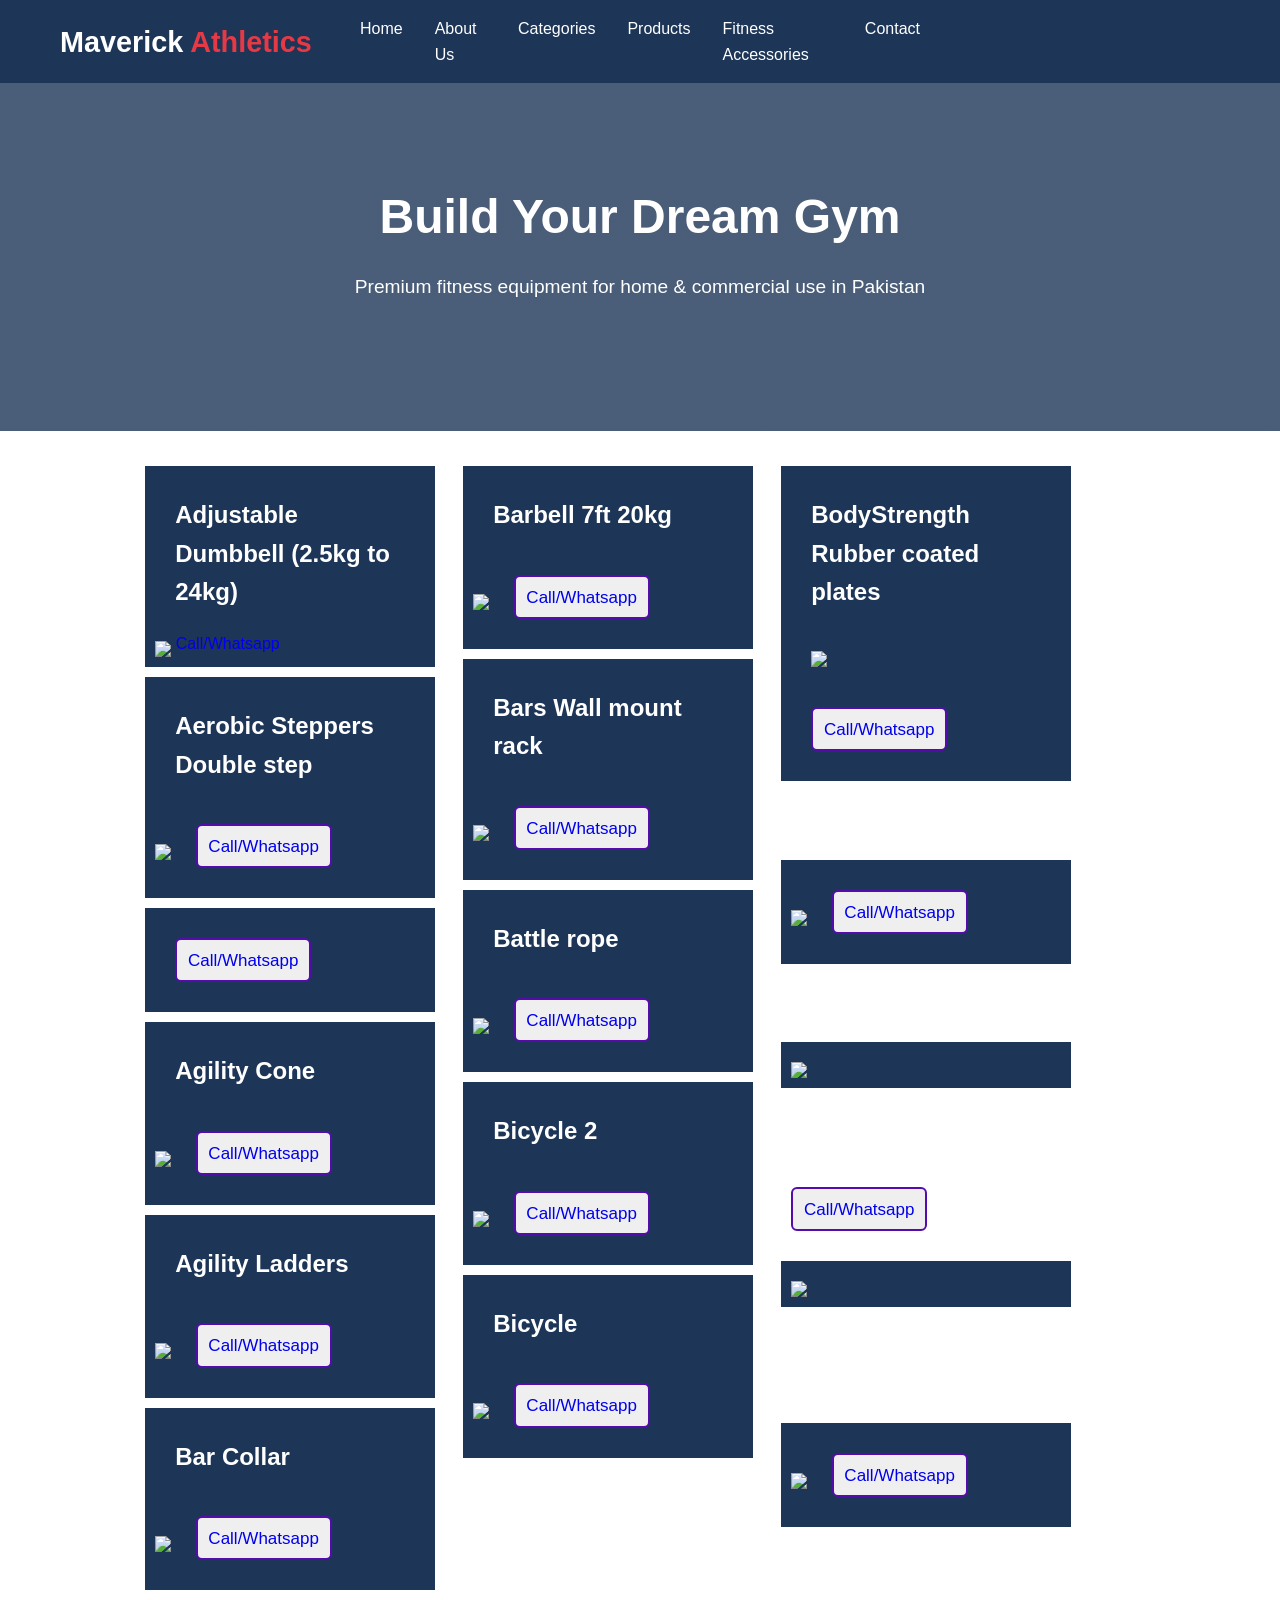
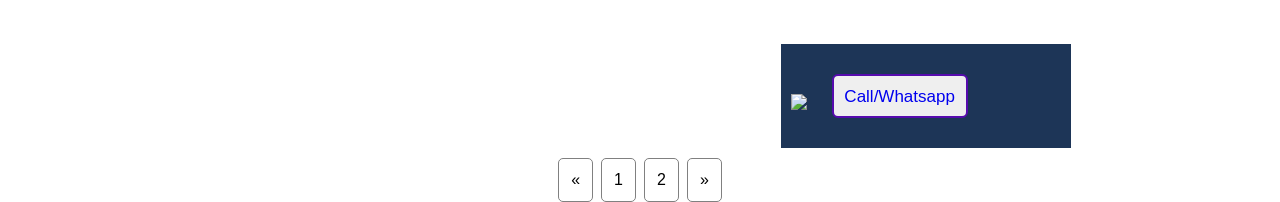
==== commit dd824e45: "change 1" ====
--- a/fit.html
+++ b/fit.html
@@ -114,14 +114,16 @@
     <div class="xop"></div>
     <div class="column">
       <div class="imgset">
-        <h2 class="heading-two">Yoga Mat 8mm</h2>
-        <img src ="https://blogger.googleusercontent.com/img/b/R29vZ2xl/AVvXsEhbaJoakQiu5kWifK3ARzaTTgRx86fI-LHyDLiIWJbBx7469pSzy7c7o44AS8CK4dz4hLqqSE2o6dKq18IyuCc_4ypjhZxNmkEovYSmTnJauvMQk7_gjRT76NMg_1Gsc3VHhK4rfFyXocz3UavbUySBav2HVaYdVu_xCvKSbcTrF8L7vRlCuIlzGuyYXEgv/s344/Yoga%20Mat%208mm.png" style="width:100%"> 
-        <button>
+        <h2 class="heading-two"> Adjustable Dumbbell (2.5kg to 24kg)  </h2>
+       
+        <img src="https://drive.google.com/thumbnail?id=1g8rQirW-SqIOuQPZmNxLDpvN9LEO_ucq&sz=w1200"style="width:100%">
+  
           <a href="https://wa.me/03150012929" target="_blank">Call/Whatsapp</a>
         </button></div>
         <div class="imgset">
-     <h2 class="heading-two"> Rubber Coated Dumbbell    </h2>
-     <img src ="https://blogger.googleusercontent.com/img/b/R29vZ2xl/AVvXsEidkBdPQRJMzttm-Lnk3rw6O6TmsrGB3Sw8Y-XvFinI8cglzh-yn0oavmSoZSm21Nvx1QO-GVLbMnWhvqLzAZ7hI0Pli1A_XQfqZDFi3RhcN6hPXiXrZLWGIturlRyMBn5wsUwaeOmMmcWQbrbdDcxQQI0oG-xdoKhiDZ-Ux1yIXyJFcptXZ1P7WpgyazlF/s316/Rubber%20Coated%20Dumbbell.png" style="width:100%">
+     <h2 class="heading-two"> Aerobic Steppers Double step   </h2>
+     <img src="https://drive.google.com/thumbnail?id=1-CTEA_kU2BVM3UY1hQ5_G99oo5XbJnTg&sz=w1200"style="width:100%">
+  
      <button>
       <a href="https://wa.me/03150012929" target="_blank">Call/Whatsapp</a>
     </button></div>
@@ -131,23 +133,25 @@
       <a href="https://wa.me/03150012929" target="_blank">Call/Whatsapp</a>
     </button></div>
     <div class="imgset">
-     <h2 class="heading-two"> Resistance Bands    </h2>
-    <img src ="https://blogger.googleusercontent.com/img/b/R29vZ2xl/[base64]/s255/Resistance%20Bands.png" style="width:100%">
+     <h2 class="heading-two"> Agility Cone   </h2>
+     <img src="https://drive.google.com/thumbnail?id=1s3nwocfxI5kP5Vd4LPekf8UptIi_o9Rm&sz=w1200"style="width:100%">
+  
     <button>
       <a href="https://wa.me/03150012929" target="_blank">Call/Whatsapp</a>
     </button></div>
     
     <div class="imgset">
-    <h2 class="heading-two"> Plyo Box 21 inch    </h2>
-    <img src ="https://blogger.googleusercontent.com/img/b/R29vZ2xl/AVvXsEiSSE9xk9nasjZZoEmxGgOZbORn1DQtZQ7c9Z9yzr7FNINyVh6h_TveC2McPZ2eWdQMO_f76SapJ5ewGQnFObUtW9LMRU8zQhC8NjFpX6nNoqxegNe9isA6DkrUnL1TJYznne2Hmi6bKZretJulU1jV3HgTe0pRAcSzd-9fmIopP9FXtwkWzmZz7nzfTlNL/s188/Plyo%20Box%2021%20inch.png" style="width:100%">
+    <h2 class="heading-two">Agility Ladders  </h2>
+    <img src="https://drive.google.com/thumbnail?id=1yAgtl2xyBxVkgzjflsHXLJM-urN0OK29&sz=w1200"style="width:100%">
+  
     <button>
       <a href="https://wa.me/03150012929" target="_blank">Call/Whatsapp</a>
     </button></div>
 
 
     <div class="imgset">
-      <h2 class="heading-two">Captain America Rubber coated Dumbbel</h2>
-      <img src="https://blogger.googleusercontent.com/img/b/R29vZ2xl/AVvXsEig-IH-h3awm954vxAOQsuRvbf5YgTZl8j-dMLpnA-9xtl6xi3k4dhveVrgEqWTLTd0O6aVDXUyM6n_UJRGlKSIkB2hzIa7TXdWtD2m3OqUa65AhsCE5ssbz1GgMG1O-yxTZdtGqJPPXOQW4CuBjUAlT6hzyyrv_xNXoFp2HXfcP1mHF-yiXa0bEn1Y9sw5/s229/Captain%20America%20Rubber%20coated%20Dumbbell.png" style="width:100%">
+      <h2 class="heading-two">Bar Collar</h2>
+      <img src="https://drive.google.com/thumbnail?id=1L3J0z3U82va6S22lt381a30mAOkXbUt-&sz=w1200" style="width:100%">
   
       <button>
         <a href="https://wa.me/03150012929" target="_blank">Call/Whatsapp</a>
@@ -160,39 +164,40 @@
 
 </div>
     <div class="column">
-      <div class="imgset">	<h2 class="heading-two"> Slam Ball </h2>	
-	<img src ="https://blogger.googleusercontent.com/img/b/R29vZ2xl/AVvXsEise3y76TBPBuI6YVPkOhst_vjaOgVmlRIYf2VLsK2rkGuJ3nCm3DJ1JEaQVk3H8ERjLPxsEXiMAqFJHaH-KUkGlLVNGnoGpJghfqF6Ql27Pznr_OiQoPptXec3kN_4JQ4HGDmUDj3UNctVGGkHe_0Zg5O8m0NO-MhhtgQZEIcNWpV6kXXgK4BMlIjKcM8I/s301/Slam%20Ball.png" style="width:100%">	
-  <button>
-    <a href="https://wa.me/03150012929" target="_blank">Call/Whatsapp</a>
-  </button></div>
-
-
-
-  <div class="imgset">	<h2 class="heading-two"> Medicine Ball </h2>	
-	<img src ="https://blogger.googleusercontent.com/img/b/R29vZ2xl/AVvXsEiKHNe-HNgLdFLjCSMWLFARlrxaYhXJQbIMkoKMG2qDWcEzaTCQj2Yt8LVjXSOV0Ii7p2tSfhdHsDau7YHzPcNINnzRbIjd5MyscaNNBe-czjilM5sjHJds6X7UQUAOdMZCJf9N9EtuCUTnRfolH1yFjER5xzmgXjbJHp0JlG9fRxUXwUNJZUy39NpAqh8A/s332/Medicine%20Ball.png" style="width:100%">	
-
-  <button>
-    <a href="https://wa.me/03150012929" target="_blank">Call/Whatsapp</a>
-  </button></div>
-
-
-  <div class="imgset">	<h2 class="heading-two"> Loop Band set </h2>	
-	<img src ="https://blogger.googleusercontent.com/img/b/R29vZ2xl/AVvXsEjytO_3I_Hj3g6IYGeIAWhyFafAyK1y7emjyd_9_bM9fz9MuwB-DMwQLYOa6XOP6aaP5HlZt4ca6WZvdEFran4VAOeduihHWOFCVHXgztmURr2AOf85KNEanceV20pLSjZK9QErZM9WNsaGiQ95ys8jvSk0skNDIqKfWNjkJeM02rQGM_d1RVxvc3vC-p58/s279/Loop%20Band%20set.png" style="width:100%">	
-  <button>
-    <a href="https://wa.me/03150012929" target="_blank">Call/Whatsapp</a>
-  </button></div>
-
-
-
-  <div class="imgset">	<h2 class="heading-two"> Live Pro Core Mat </h2>	
-	<img src ="https://blogger.googleusercontent.com/img/b/R29vZ2xl/AVvXsEjtBDb9g0_4KjjKWU7rBwRVF7dpSX8Lzs2WXukHB-S_D6Gvdtzp4iF4zyEigiJbWe5njhlp3oMfsC3JU_lw6lWouf8tyALPdIG39k0LqSuVowQ9bOeoWJwssROW-FJq9_NrVRaQvlWN5z3vLrMX0ac2uaOevuhQARQQCPWFAN7UPWdsOkH40ZJj0W7pNv2D/s554/livePro%20Core%20Mat.jpeg">	
-  <button>
-    <a href="https://wa.me/03150012929" target="_blank">Call/Whatsapp</a>
-  </button></div>
-
-
-  <div class="imgset">	<h2 class="heading-two"> KettleBell Rack </h2>	
-	<img src ="https://blogger.googleusercontent.com/img/b/R29vZ2xl/AVvXsEhz-SdC6iGkWwysHEWvG-AfdyRgQXdR6yhJ8GuwdUBMK_Dy5ARQAFX3vDXaLlfjS7ccQZBoIlpjzs8kByMU9_pNMKK3shO4eFOhyrYaCOioOm1AXp4E9TBEvvH_CJ8-mQMkosnkA9PDNpvxv7E918lcluhwwq4HiwwGAFFVlwFAIMltIlxliSrsq7Di1vAe/s327/KettleBell%20Rack.png" style="width:100%">	
+      <div class="imgset">	<h2 class="heading-two">Barbell 7ft 20kg </h2>	
+        <img src="https://drive.google.com/thumbnail?id=17ArASbp7E7TbgSL6718BFTV4bm95A3E5&sz=w1200" style="width:100%">	
+  <button>
+    <a href="https://wa.me/03150012929" target="_blank">Call/Whatsapp</a>
+  </button></div>
+
+
+
+  <div class="imgset">	<h2 class="heading-two">Bars Wall mount rack </h2>	
+    <img src="https://drive.google.com/thumbnail?id=1kse-UB7fK9Vwf36lmkxuK91FJYYXr31R&sz=w1200">	
+
+  <button>
+    <a href="https://wa.me/03150012929" target="_blank">Call/Whatsapp</a>
+  </button></div>
+
+
+  <div class="imgset">	<h2 class="heading-two"> Battle rope </h2>	
+	<img src ="https://blogger.googleusercontent.com/img/b/R29vZ2xl/AVvXsEjytO_3I_Hj3g6IYGeIAWhyFafAyK1y7emjyd_9_bM9fz9MuwB-DMwQLYOa6XOP6aaP5HlZt4ca6WZvdEFran4VAOeduihHWOFCVHXgztmURr2AOf85KNEanceV20pLSjZK9QErZM9WNsaGiQ95ys8jvSk0skNDIqKfWNjkJeM02rQGM_d1RVxvc3vC-p58/s279/Loop%20Band%20set.png">	
+  <button>
+    <a href="https://wa.me/03150012929" target="_blank">Call/Whatsapp</a>
+  </button></div>
+
+
+
+  <div class="imgset">	<h2 class="heading-two"> Bicycle 2</h2>	
+    <img src="https://drive.google.com/thumbnail?id=1SEey4B7WGKVuf8zFDYgPIln-DcMRX2Xv&sz=w1200">
+
+  <button>
+    <a href="https://wa.me/03150012929" target="_blank">Call/Whatsapp</a>
+  </button></div>
+
+
+  <div class="imgset">	<h2 class="heading-two">Bicycle</h2>	
+    <img src="https://drive.google.com/thumbnail?id=1Xe2Z-2tjXAnzz7Y7AdZzGpphHPkABBsv&sz=w1200">
   <button>
     <a href="https://wa.me/03150012929" target="_blank">Call/Whatsapp</a>
   </button></div>
@@ -206,29 +211,29 @@
     </div>  
     <div class="column">
     <div class="imgset">		
-      <h2 class="heading-two"> Hex Bar - Trap Bar </h2>	
-    <div class="imgset">	<img src="https://blogger.googleusercontent.com/img/b/R29vZ2xl/AVvXsEiv2xcB20byM_WSMwmrPIpNkdh3pt7mWC4s2MuDu5PCglt-8cdcN8uaoHNZSKIuJMKIb3gZ1zJKs8VL7devdB6NgdnqVCqae8r8pQszTV7D7puxwmrbEbkLyVBtQIywqKfXQhRWCZ6pWh37j81t1tJKzmwAwn2a9Z30U73JKHzPT1GlzJZynt6jNOQMB94B/s316/Hex%20Bar%20-%20Trap%20Bar.png" style="width:100%">	
+      <h2 class="heading-two">BodyStrength Rubber coated plates </h2>	
+    <div class="imgset"><img src="https://drive.google.com/thumbnail?id=1jtVrzebvebbxFGIZoHXyxPS5q3cKtvZm&sz=w1200"></div>
       <button>
         <a href="https://wa.me/03150012929" target="_blank">Call/Whatsapp</a>
       </button></div>
-      <h2 class="heading-two"> Handle Resistance Band </h2>	
+      <h2 class="heading-two">Bosu Ball</h2>	
     <div class="imgset">	<img src="https://blogger.googleusercontent.com/img/b/R29vZ2xl/AVvXsEjEap4VyYnA3Bzzl8jo-1_8fnKoVjt-jxuPUiv-dYGYoHKLQM8cyJy4nYYfNRbvDrm6VW6hdTdrlLcg9Bs9ktq7qCAgmjRUDuJnaZx4UM0iFZoBx4mRAiP54AHG5b6yd9zGg11Fqs4MCeSXvtFfD9OCNUHJHIQzFb6ry_N6gmxqbLmkjk0hWc8Wp7dmWlcS/s285/Handle%20Resistance%20Band.png" style="width:100%">
       <button>
         <a href="https://wa.me/03150012929" target="_blank">Call/Whatsapp</a>
       </button>	</div>
-      <h2 class="heading-two"> Hammer Strength Rubber Coated fine Dumbbell </h2>	
+      <h2 class="heading-two">Boxing Pacakage</h2>	
     <div class="imgset">	<img src="https://blogger.googleusercontent.com/img/b/R29vZ2xl/[base64]/s364/Hammer%20Strength%20Rubber%20Coated%20fine%20Dumbbell.png" style="width:100%">	</div>
-      <h2 class="heading-two">EZ Bar </h2>	
+      <h2 class="heading-two">Boxing target</h2>	
       <button>
         <a href="https://wa.me/03150012929" target="_blank">Call/Whatsapp</a>
       </button>
     <div class="imgset">	<img src="https://blogger.googleusercontent.com/img/b/R29vZ2xl/AVvXsEg_-8NJTudgCRgQuye8Ryt_6Y3H3uDRm4cbxLpuR96t67MhMo9WDGXSyJb1W2T66FRWi2-82tkEe9O4OLQzDN-zAIHvitQpZWLHNdAKXU-kKhd2DmEzdS-ZGaH-d8dj6XMplCX21G6nlylAMBAnPRBp_OPVrpzX9q__C02szoIGkGQVc7gMLhq7SZ9CifLC/s347/EZ%20Bar.png" style="width:100%">	</div>
-      <h2 class="heading-two">Dumbbell Rack</h2>	
+      <h2 class="heading-two">Bumper Plates Body Strength</h2>	
     <div class="imgset">	<img src="https://blogger.googleusercontent.com/img/b/R29vZ2xl/AVvXsEiwTMUBPfZj0mhz-qXI4UWoC3NrbJN2TTwj2fIUdA_VRfSY9E8EVuyMEv2YU-UsOijq8FXH2Bb-IvircHCXX-BCxwXd-CXvXf7ePlUu7t1NZlLPXTMV4XVF7Zkh6c2t0wIfPTGCM0WVnK-BQeI9WuOld3kE36Qvwm_8mKaLwseVSnmVU_RFAIseIBPpMqrX/s344/Dumbbell%20Rack%202%20step.png" style="width:100%">	
       <button>
         <a href="https://wa.me/03150012929" target="_blank">Call/Whatsapp</a>
       </button></div>
-      <h2 class="heading-two">Dumbbell Rack 2 step</h2>	
+      <h2 class="heading-two">Bumper Plates Hammer Strength</h2>	
     <div class="imgset">	<img src="https://blogger.googleusercontent.com/img/b/R29vZ2xl/AVvXsEgyiUTQucSF451uOn-aOTRt53PQOyZOimOa7Mr5YcBPIeqj8lkDU2vxSkOqZSKi4LQcR1gpwuNjxy_nMv6i26SMmnD6Jhao06rKT9Um5n5qBtBsAq631LiQfKoESAExKYejb2XRkA9yANsNWgfQSapy3SweQTv_ujc41mG0ke5Mkvq9CD7OEdHZ5N5zR56U/s375/Dumbbell%20Rack.png" style="width:100%">	
       <button>
         <a href="https://wa.me/03150012929" target="_blank">Call/Whatsapp</a>
--- a/style-theme-5.css
+++ b/style-theme-5.css
@@ -17,7 +17,9 @@
     color: #333;
     background: #fff;
   }
-
+a{
+  text-decoration: none;
+}
   /* Header */
   header {
     background: var(--dark);
@@ -334,4 +336,91 @@
     height: auto;
     display: block;
     margin: 0 auto;
+  }
+
+
+  button {
+    --color: #560bad;
+    font-family: inherit;
+    display: inline-block;
+    width: 8em;
+    height: 2.6em;
+    line-height: 2.5em;
+    margin: 20px;
+    position: relative;
+    cursor: pointer;
+    overflow: hidden;
+    border: 2px solid var(--color);
+    transition: color 0.5s;
+    z-index: 1;
+    font-size: 17px;
+    border-radius: 6px;
+    font-weight: 500;
+    color: var(--color);
+  }
+  
+  button:before {
+    content: "";
+    position: absolute;
+    z-index: -1;
+    background: var(--color);
+    height: 150px;
+    width: 200px;
+    border-radius: 50%;
+    color: #f1faee;
+  }
+  
+  button:hover {
+    color: #fff;
+  }
+  
+  button:before {
+    top: 100%;
+    left: 100%;
+    transition: all 0.7s;
+    color: #fff;
+  }
+  
+  button:hover:before {
+    top: -30px;
+    left: -30px;
+    color: #fff;
+  }
+  
+  button:active:before {
+    background: #3a0ca3;
+    transition: background 0s;
+    color: #fff;
+  }
+  
+  .heading-two{
+    color:#ffffff;
+    padding: 10px;
+    margin: 10px;
+  }
+
+
+  .imgset{
+    padding: 10px;
+    margin: 10px;
+    background-color: #1d3557;
+  }
+
+
+
+  .pagination {
+    display: flex;
+    justify-content: center;
+    list-style: none; /* remove list bullets */
+    padding: 0px;
+  }
+  
+  .pagination li a {
+    display: block; /* let links fill the list item */
+    padding: 8px 12px;
+    text-decoration: none;
+    border: 1px solid gray;
+    color: black;  
+    margin: 0 4px;
+    border-radius: 5px; /* add rounded borders */
   }
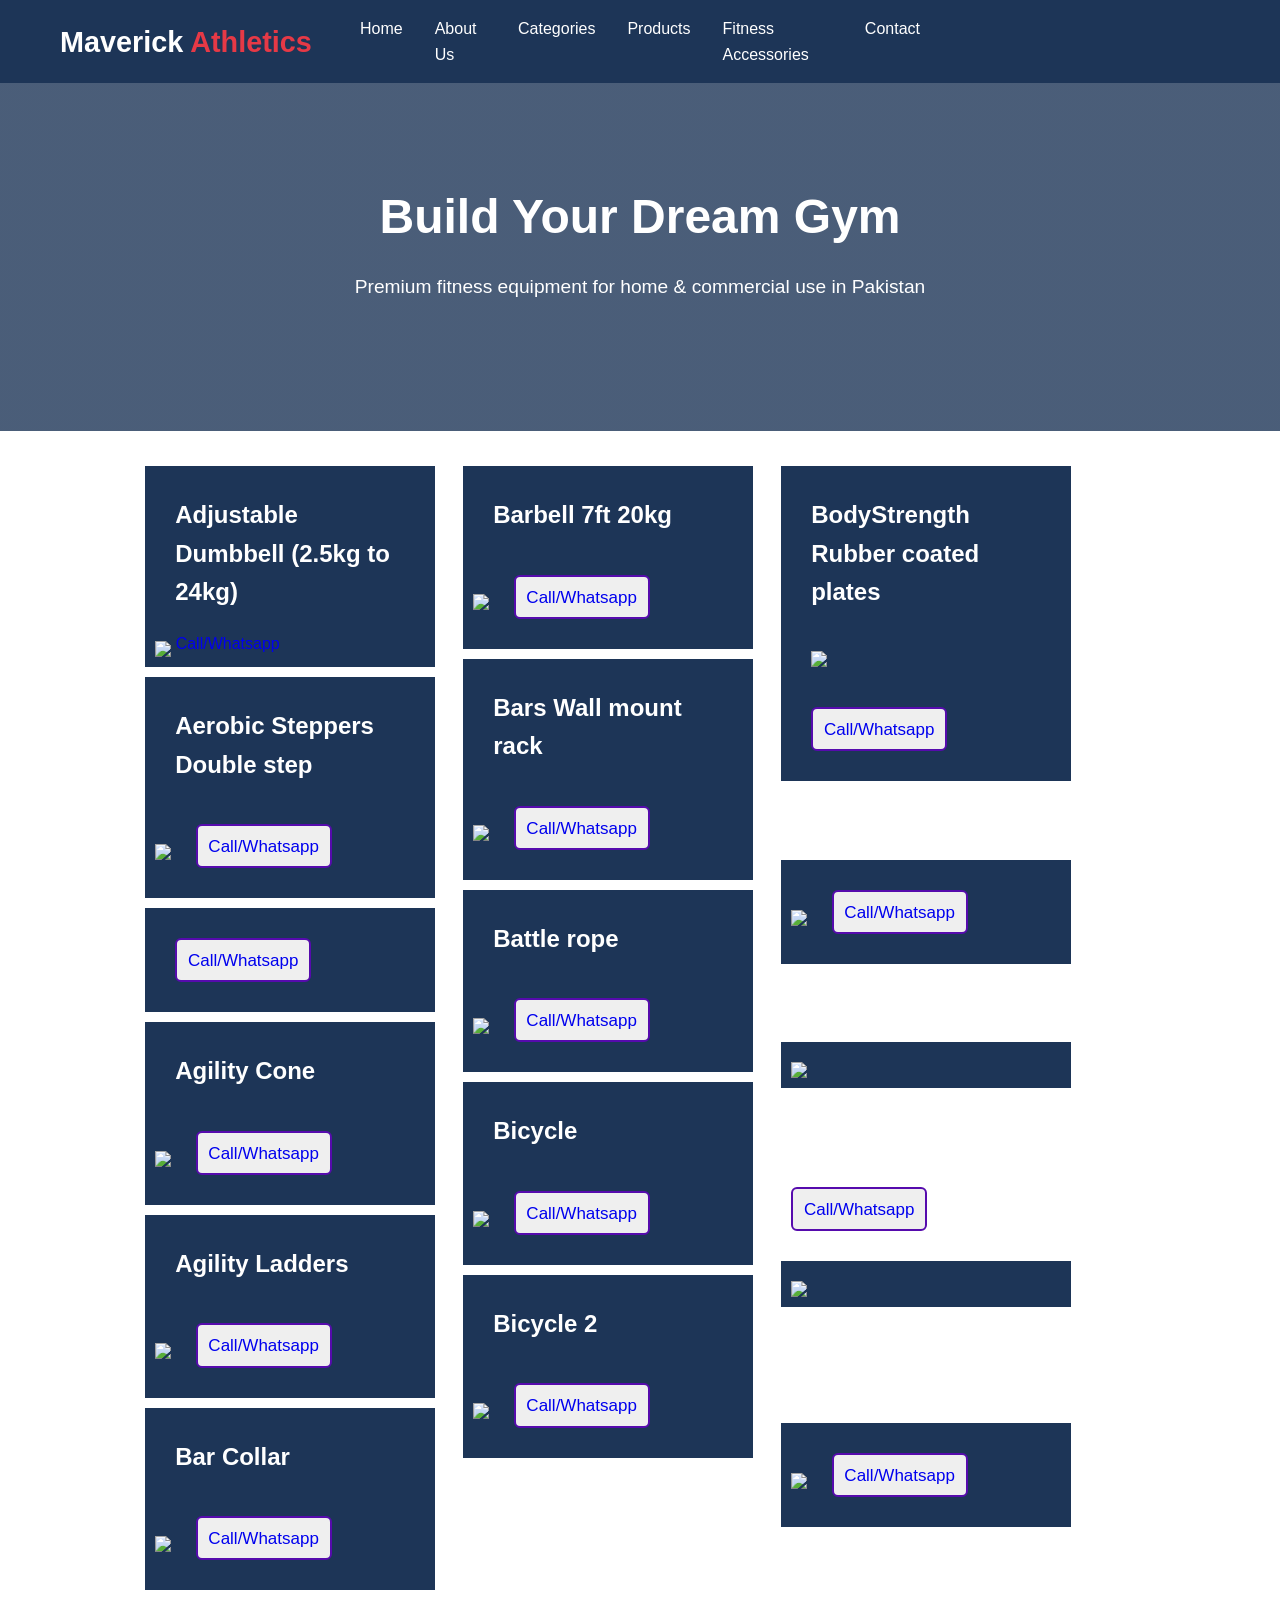
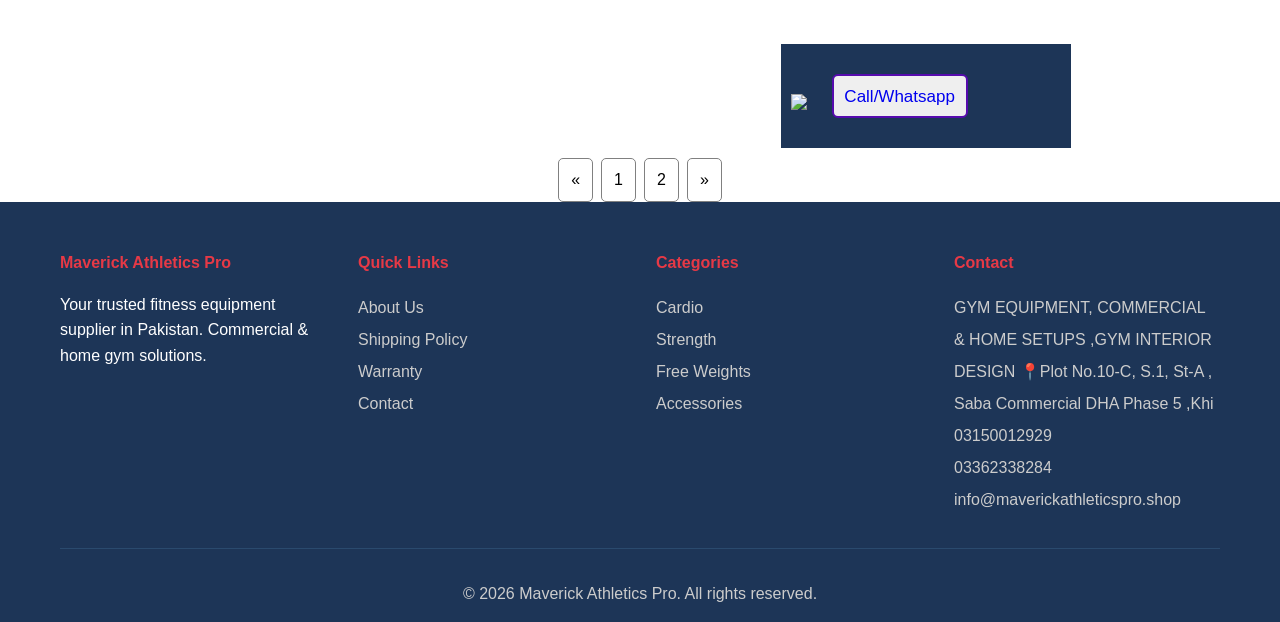
==== commit ba3301ab: "change2" ====
--- a/fit.html
+++ b/fit.html
@@ -181,12 +181,17 @@
 
 
   <div class="imgset">	<h2 class="heading-two"> Battle rope </h2>	
-	<img src ="https://blogger.googleusercontent.com/img/b/R29vZ2xl/AVvXsEjytO_3I_Hj3g6IYGeIAWhyFafAyK1y7emjyd_9_bM9fz9MuwB-DMwQLYOa6XOP6aaP5HlZt4ca6WZvdEFran4VAOeduihHWOFCVHXgztmURr2AOf85KNEanceV20pLSjZK9QErZM9WNsaGiQ95ys8jvSk0skNDIqKfWNjkJeM02rQGM_d1RVxvc3vC-p58/s279/Loop%20Band%20set.png">	
-  <button>
-    <a href="https://wa.me/03150012929" target="_blank">Call/Whatsapp</a>
-  </button></div>
-
-
+    <img src="https://drive.google.com/thumbnail?id=1SEey4B7WGKVuf8zFDYgPIln-DcMRX2Xv&sz=w1200">
+  <button>
+    <a href="https://wa.me/03150012929" target="_blank">Call/Whatsapp</a>
+  </button></div>
+
+
+  <div class="imgset">	<h2 class="heading-two">Bicycle</h2>	
+    <img src="https://drive.google.com/thumbnail?id=1Xe2Z-2tjXAnzz7Y7AdZzGpphHPkABBsv&sz=w1200">
+  <button>
+    <a href="https://wa.me/03150012929" target="_blank">Call/Whatsapp</a>
+  </button></div>
 
   <div class="imgset">	<h2 class="heading-two"> Bicycle 2</h2>	
     <img src="https://drive.google.com/thumbnail?id=1SEey4B7WGKVuf8zFDYgPIln-DcMRX2Xv&sz=w1200">
@@ -194,14 +199,6 @@
   <button>
     <a href="https://wa.me/03150012929" target="_blank">Call/Whatsapp</a>
   </button></div>
-
-
-  <div class="imgset">	<h2 class="heading-two">Bicycle</h2>	
-    <img src="https://drive.google.com/thumbnail?id=1Xe2Z-2tjXAnzz7Y7AdZzGpphHPkABBsv&sz=w1200">
-  <button>
-    <a href="https://wa.me/03150012929" target="_blank">Call/Whatsapp</a>
-  </button></div>
-
 
 
 
@@ -217,24 +214,24 @@
         <a href="https://wa.me/03150012929" target="_blank">Call/Whatsapp</a>
       </button></div>
       <h2 class="heading-two">Bosu Ball</h2>	
-    <div class="imgset">	<img src="https://blogger.googleusercontent.com/img/b/R29vZ2xl/AVvXsEjEap4VyYnA3Bzzl8jo-1_8fnKoVjt-jxuPUiv-dYGYoHKLQM8cyJy4nYYfNRbvDrm6VW6hdTdrlLcg9Bs9ktq7qCAgmjRUDuJnaZx4UM0iFZoBx4mRAiP54AHG5b6yd9zGg11Fqs4MCeSXvtFfD9OCNUHJHIQzFb6ry_N6gmxqbLmkjk0hWc8Wp7dmWlcS/s285/Handle%20Resistance%20Band.png" style="width:100%">
+    <div class="imgset"><img src="https://drive.google.com/thumbnail?id=1Z2rIUtSIQb84gh1opfGiHC2Z1cWKVmNV&sz=w1200">
       <button>
         <a href="https://wa.me/03150012929" target="_blank">Call/Whatsapp</a>
       </button>	</div>
       <h2 class="heading-two">Boxing Pacakage</h2>	
-    <div class="imgset">	<img src="https://blogger.googleusercontent.com/img/b/R29vZ2xl/[base64]/s364/Hammer%20Strength%20Rubber%20Coated%20fine%20Dumbbell.png" style="width:100%">	</div>
+    <div class="imgset">	<img src="https://drive.google.com/thumbnail?id=1azMU-ajgcEBJIJdiFw8H5GytQ_MUgHdh&sz=w1200"></div>
       <h2 class="heading-two">Boxing target</h2>	
       <button>
         <a href="https://wa.me/03150012929" target="_blank">Call/Whatsapp</a>
       </button>
-    <div class="imgset">	<img src="https://blogger.googleusercontent.com/img/b/R29vZ2xl/AVvXsEg_-8NJTudgCRgQuye8Ryt_6Y3H3uDRm4cbxLpuR96t67MhMo9WDGXSyJb1W2T66FRWi2-82tkEe9O4OLQzDN-zAIHvitQpZWLHNdAKXU-kKhd2DmEzdS-ZGaH-d8dj6XMplCX21G6nlylAMBAnPRBp_OPVrpzX9q__C02szoIGkGQVc7gMLhq7SZ9CifLC/s347/EZ%20Bar.png" style="width:100%">	</div>
+    <div class="imgset"><img src="https://drive.google.com/thumbnail?id=1Y-4AFVmfLrvYzb6zVjLj0LFi4fuKYeob&sz=w1200">	</div>
       <h2 class="heading-two">Bumper Plates Body Strength</h2>	
-    <div class="imgset">	<img src="https://blogger.googleusercontent.com/img/b/R29vZ2xl/AVvXsEiwTMUBPfZj0mhz-qXI4UWoC3NrbJN2TTwj2fIUdA_VRfSY9E8EVuyMEv2YU-UsOijq8FXH2Bb-IvircHCXX-BCxwXd-CXvXf7ePlUu7t1NZlLPXTMV4XVF7Zkh6c2t0wIfPTGCM0WVnK-BQeI9WuOld3kE36Qvwm_8mKaLwseVSnmVU_RFAIseIBPpMqrX/s344/Dumbbell%20Rack%202%20step.png" style="width:100%">	
+    <div class="imgset">	<img src="https://drive.google.com/thumbnail?id=1MOxSlX3bTZurAFsp6WL7ZQ1b-b-ylZ0R&sz=w1200">	
       <button>
         <a href="https://wa.me/03150012929" target="_blank">Call/Whatsapp</a>
       </button></div>
       <h2 class="heading-two">Bumper Plates Hammer Strength</h2>	
-    <div class="imgset">	<img src="https://blogger.googleusercontent.com/img/b/R29vZ2xl/AVvXsEgyiUTQucSF451uOn-aOTRt53PQOyZOimOa7Mr5YcBPIeqj8lkDU2vxSkOqZSKi4LQcR1gpwuNjxy_nMv6i26SMmnD6Jhao06rKT9Um5n5qBtBsAq631LiQfKoESAExKYejb2XRkA9yANsNWgfQSapy3SweQTv_ujc41mG0ke5Mkvq9CD7OEdHZ5N5zR56U/s375/Dumbbell%20Rack.png" style="width:100%">	
+    <div class="imgset">	<img src="https://drive.google.com/thumbnail?id=1koQDm3PxcYoSyMAbBUg6bO9mLpyeeJbQ&sz=w1200">
       <button>
         <a href="https://wa.me/03150012929" target="_blank">Call/Whatsapp</a>
       </button></div>
@@ -245,6 +242,7 @@
      
    
 </div>  </div>
+
 
    
 </div>
@@ -269,5 +267,49 @@
    
 
 
+
+  <!-- Footer -->
+  <footer id="contact">
+    <div class="container">
+      <div class="footer-grid">
+        <div>
+          <h4>Maverick Athletics Pro</h4>
+          <p>Your trusted fitness equipment supplier in Pakistan. Commercial & home gym solutions.</p>
+        </div>
+        <div>
+          <h4>Quick Links</h4>
+          <ul>
+            <li><a href="#">About Us</a></li>
+            <li><a href="#">Shipping Policy</a></li>
+            <li><a href="#">Warranty</a></li>
+            <li><a href="#">Contact</a></li>
+          </ul>
+        </div>
+        <div>
+          <h4>Categories</h4>
+          <ul>
+            <li><a href="#">Cardio</a></li>
+            <li><a href="#">Strength</a></li>
+            <li><a href="#">Free Weights</a></li>
+            <li><a href="#">Accessories</a></li>
+          </ul>
+        </div>
+        <div>
+          <h4>Contact</h4>
+          <ul>
+            <li><a href="#">GYM EQUIPMENT, COMMERCIAL & HOME SETUPS ,GYM INTERIOR DESIGN
+              📍Plot No.10-C, S.1, St-A , Saba Commercial DHA Phase 5 ,Khi</a></li>
+            <li><a href="#">03150012929</a></li>
+            <li><a href="#"> 03362338284</a></li>
+           
+            <li><a href="#">info@maverickathleticspro.shop</a></li>
+          </ul>
+        </div>
+      </div>
+      <div class="copyright">
+        <p>&copy; 2026 Maverick Athletics Pro. All rights reserved.</p>
+      </div>
+    </div>
+  </footer>
 </body>
 </html>
